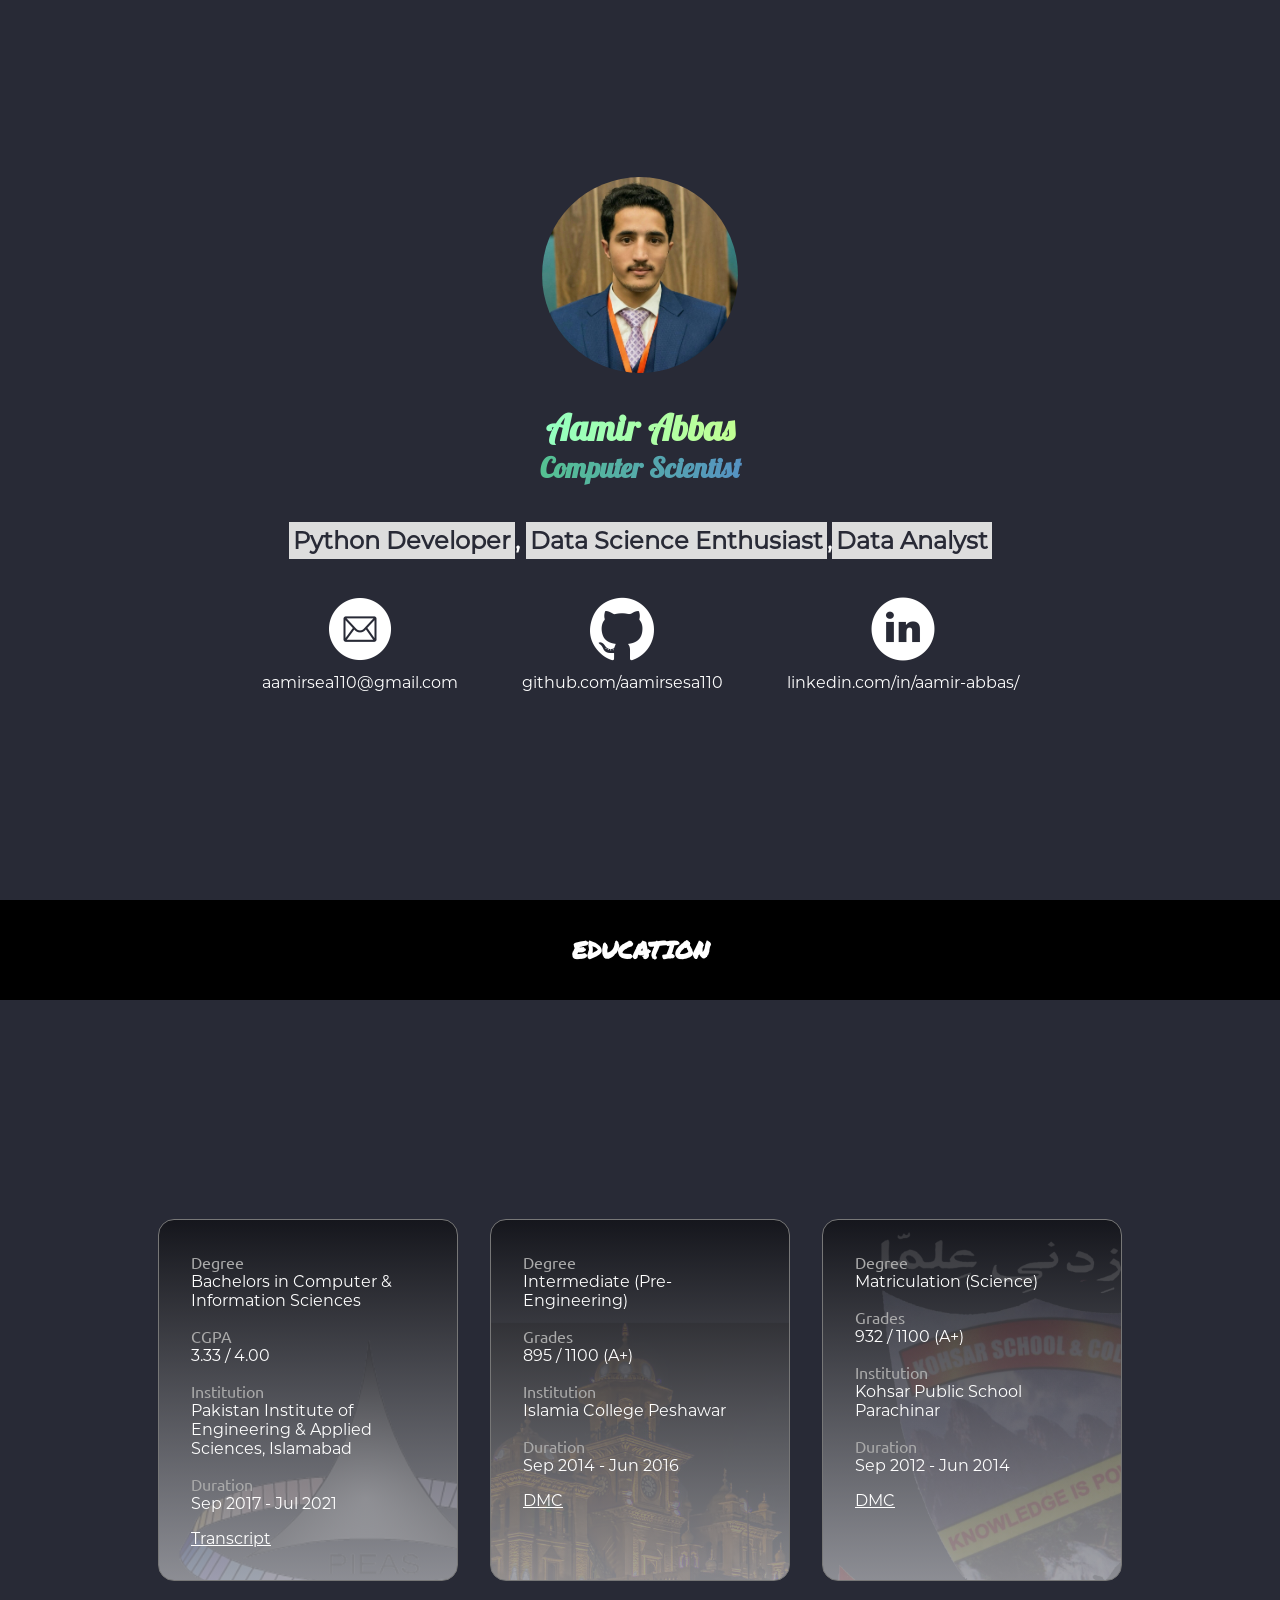
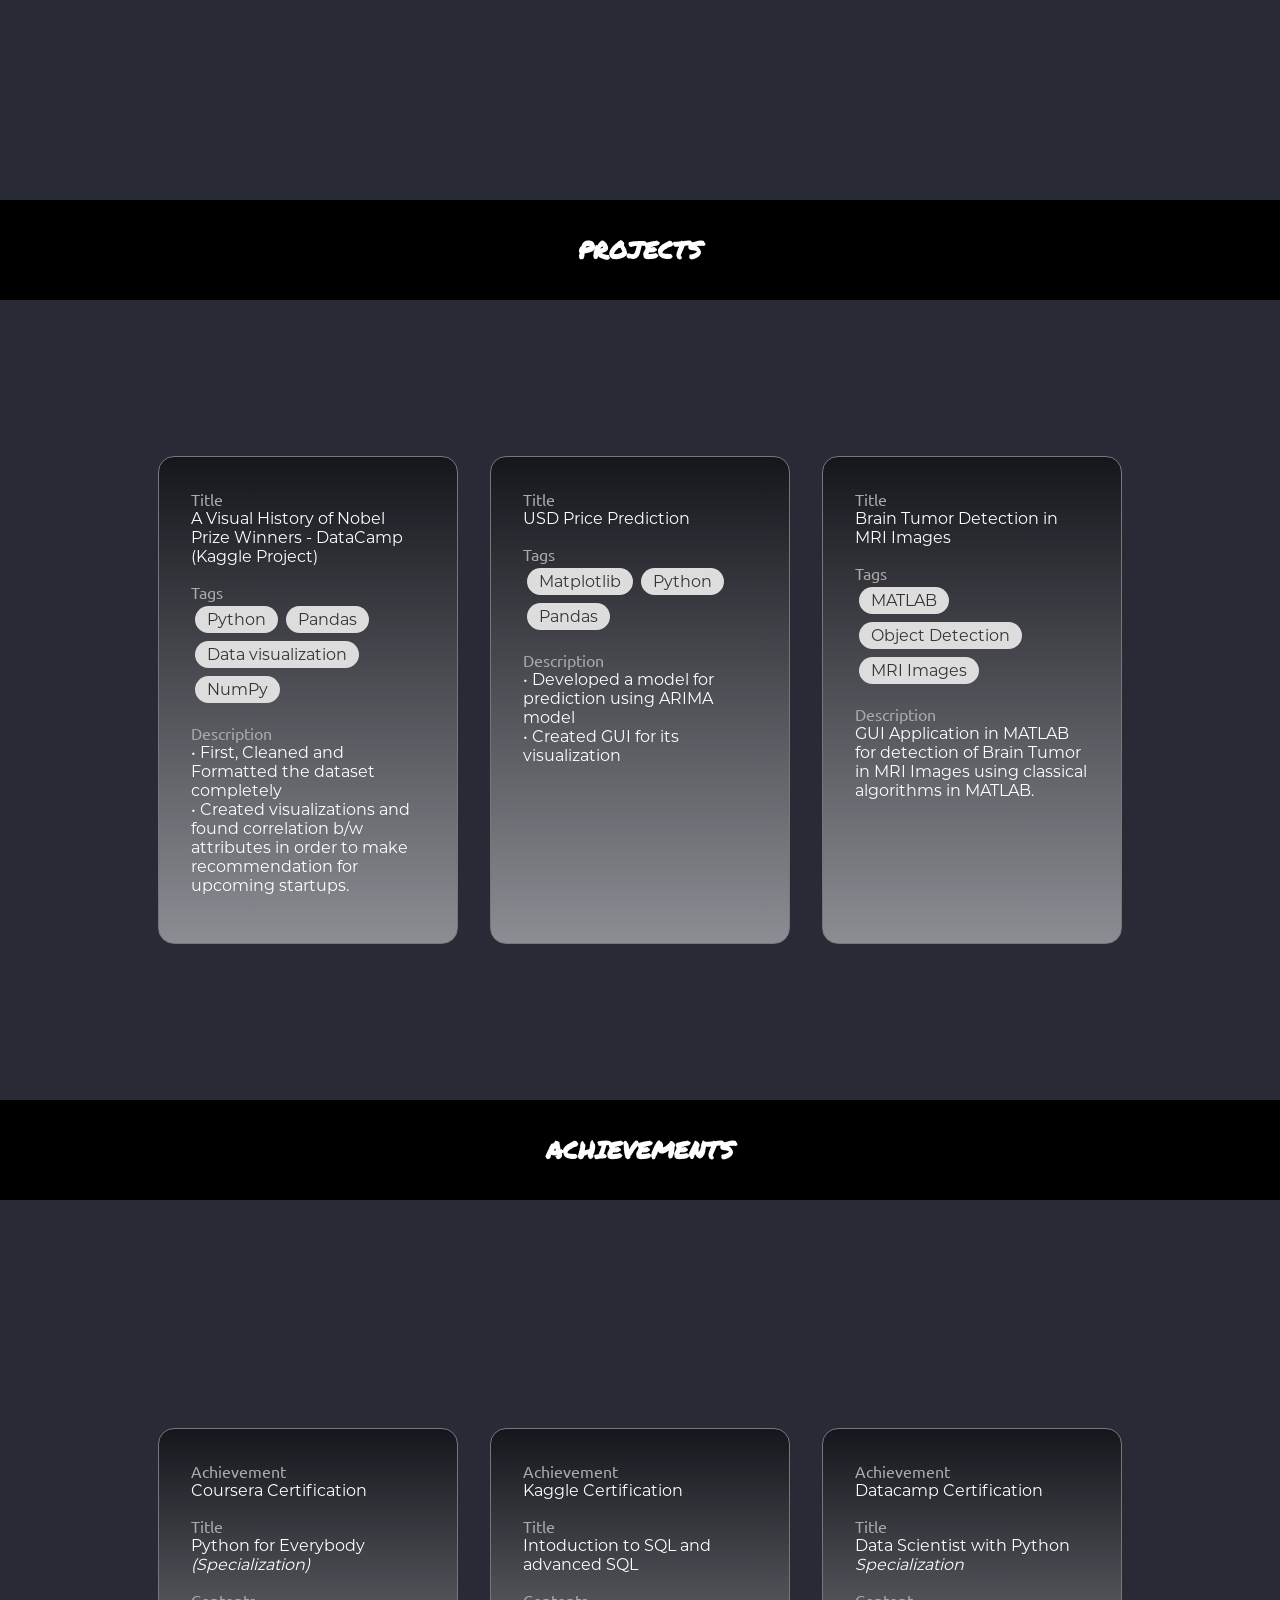
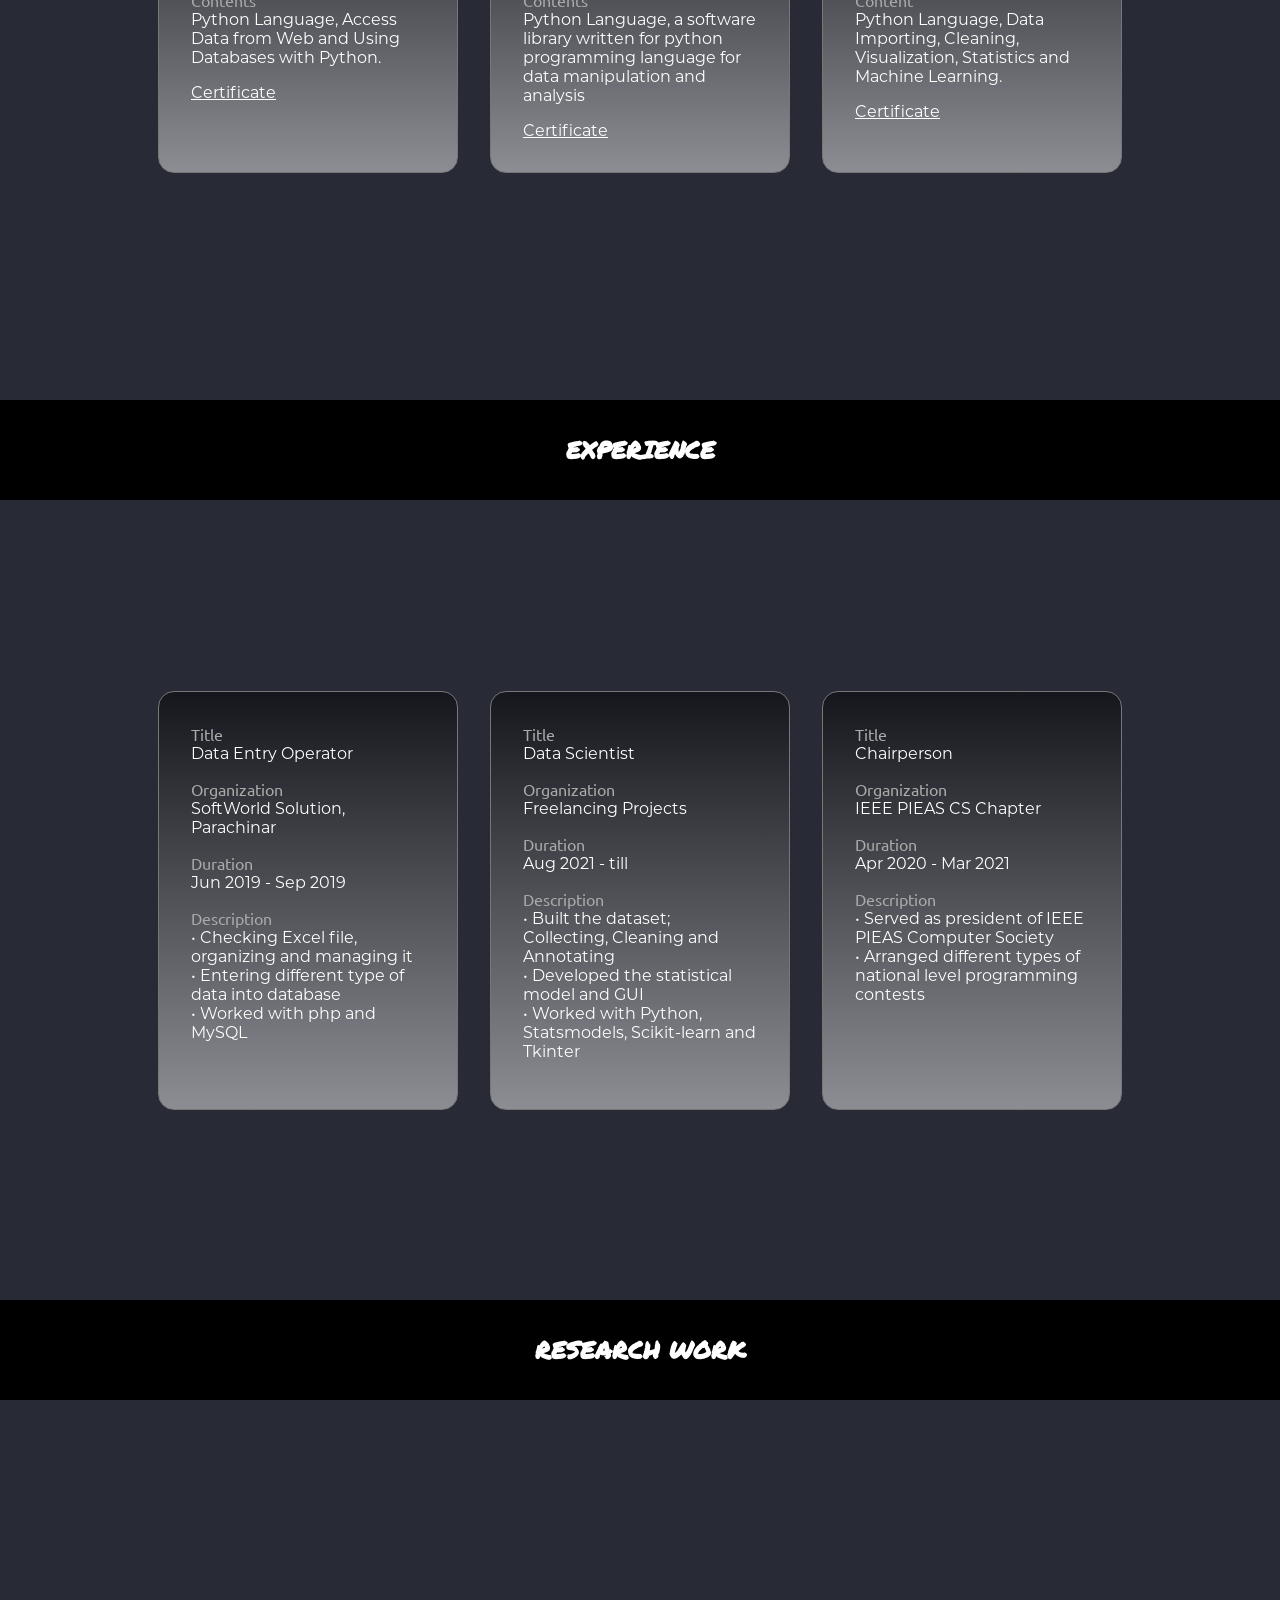
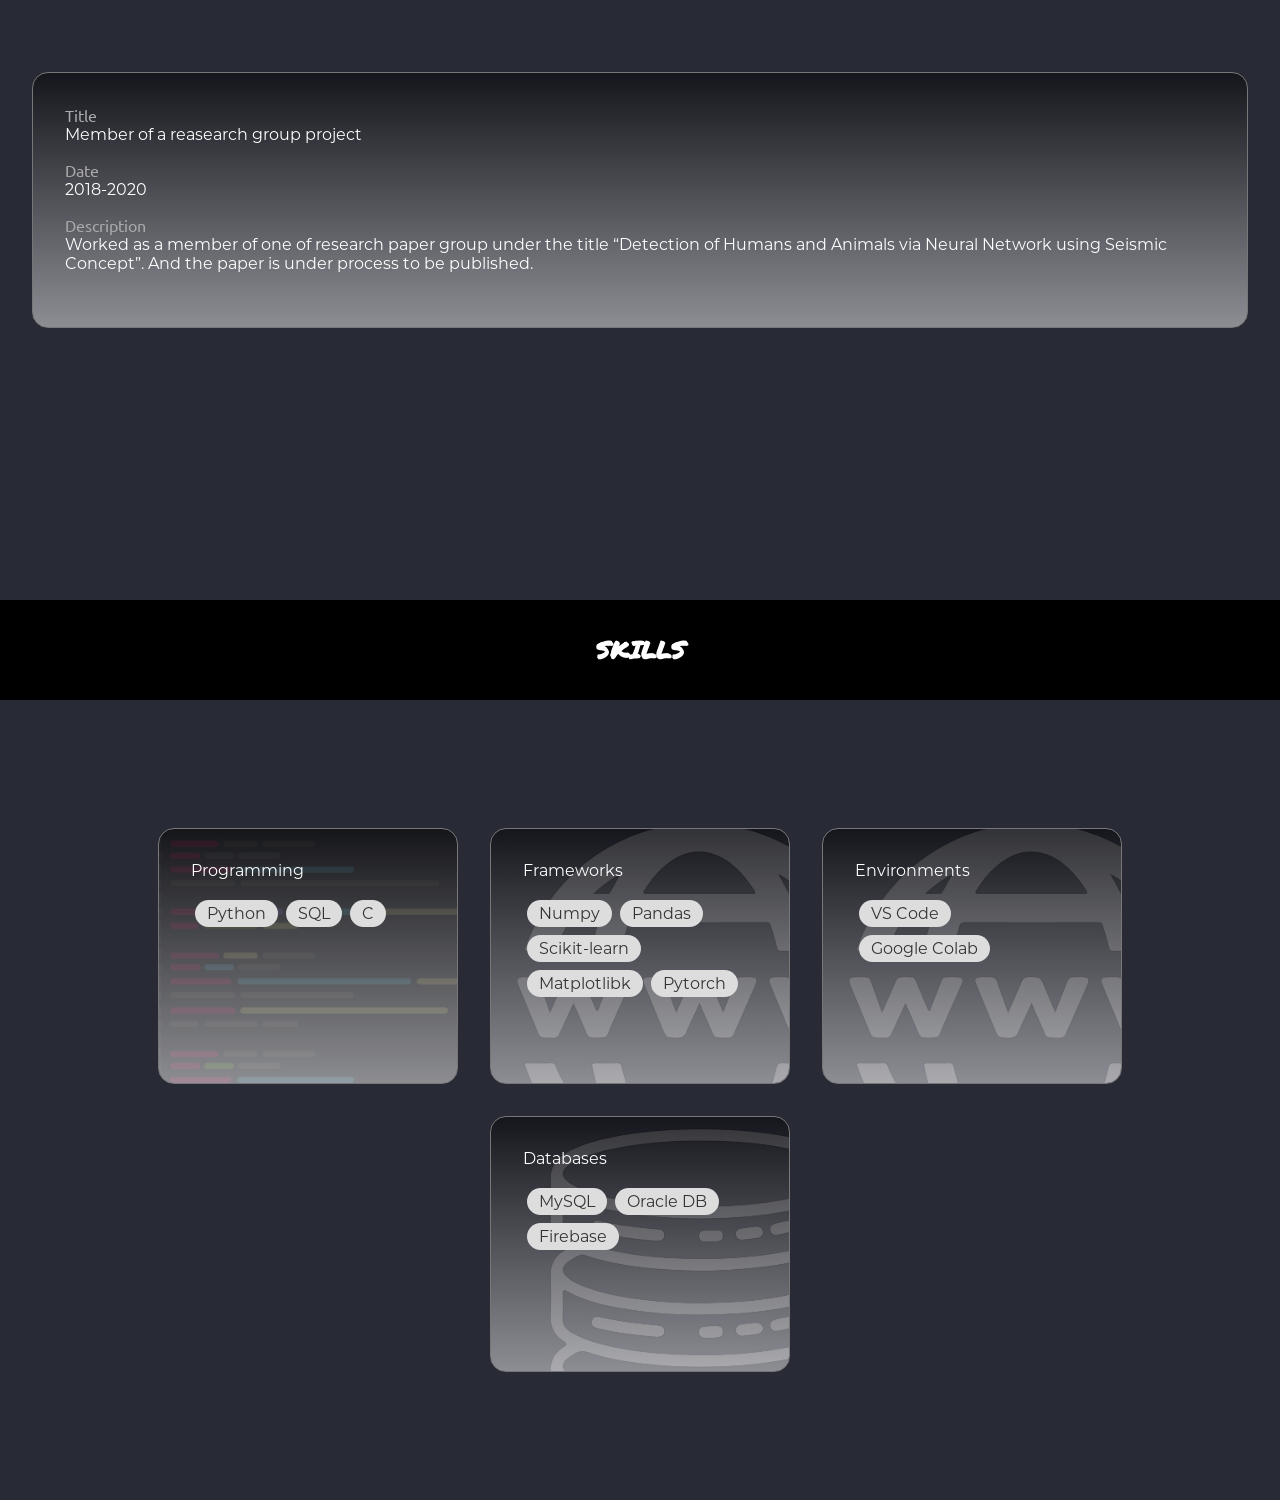
==== index.html @ 396b5825 "files moved" ====
<!DOCTYPE html>
<html lang="en">

<head>
    <meta charset="UTF-8">
    <meta name="viewport" content="width=device-width, initial-scale=1.0">
    <meta http-equiv="X-UA-Compatible" content="ie=edge">

    <title>Aamir Abbas</title>

    <link rel="fluid-icon" href="https://github.com/fluidicon.png" title="GitHub">
    <link rel="mask-icon" href="https://github.githubassets.com/pinned-octocat.svg" color="#000000">
    <link rel="alternate icon" class="js-site-favicon" type="image/png" href="https://github.githubassets.com/favicons/favicon.png">
    <link rel="icon" class="js-site-favicon" type="image/svg+xml" href="https://github.githubassets.com/favicons/favicon.svg">

    <link href="https://fonts.googleapis.com/icon?family=Material+Icons" rel="stylesheet">
    <link rel="stylesheet" href="css/fonts.css">
    <link rel="stylesheet" href="css/main.css">
    <!-- <script src="js/jquery331min.js"></script>
    <script src="js/main.js"></script> -->
</head>

<body>
    <section id="basic-information" class="section-container container-all-center">
        <div class="container-info">
            <img id="my-image" src="images/aamir-abbas.jpg" alt="My Image">
            <div class="main-info">
                <h1 id="name" class="colorful-text">Aamir Abbas</h1>
                <h1 id="designation" class="colorful-text">Computer Scientist</h1>
                <!-- <h1 id="gold-text" class="colorful-text">Gold Medalist</h1> -->
                <h3 id="primary-interest" class="colorful-text"><span class="text-highlight-1">Python Developer</span>, <span class="text-highlight-1">Data Science Enthusiast</span>,<span class="text-highlight-1">Data Analyst</span></h3>
            </div>
            <div class="contact-links">
                <a href="mailto:aamirsea110@gmail.com" class="link-container">
                    <img class="icon" src="images/logo-gmail-white.png" alt="Email">
                    <p class="tooltiptext">aamirsea110@gmail.com</p>
                </a>
                <a href="https://www.github.com/aamirsea110" target="_blank" class="link-container">
                    <img class="icon" src="images/logo-github-white.png" alt="GitHub">
                    <p class="tooltiptext">github.com/aamirsesa110</p>
                </a>
                <a href="https://www.linkedin.com/in/aamir-abbas/" target="_blank" class="link-container">
                    <img class="icon" src="images/logo-linkedin-white.png" alt="LinkedIn">
                    <p class="tooltiptext">linkedin.com/in/aamir-abbas/</p>
                </a>
            </div>
        </div>
    </section>

    <section id="education" class="section-container">
        <h1 class="heading">Education</h1>
        <div class="container-all-center">
            <div class="grid-container">
                <div class="card">
                    <img class="background-image" src="images/logo-university-01.png" alt="University Logo">
                    <div class="information">
                        <p class="para-style-1">Degree</p>
                        <p class="para-style-2">Bachelors in Computer & Information Sciences</p>
                        <p class="para-style-1">CGPA</p>
                        <p class="para-style-2">
                            <span>3.33 / 4.00</span><br>
                            <!-- <span id="gold-text">Awarded Gold Medal</span> -->
                        </p>
                        <p class="para-style-1">Institution</p>
                        <p class="para-style-2">Pakistan Institute of Engineering & Applied Sciences, Islamabad</p>
                        <p class="para-style-1">Duration</p>
                        <p class="para-style-2">Sep 2017 - Jul 2021</p>
                        <p class="para-style-3">
                            <a class="underline-link" href="images/certificates/sea-transcript.JPG">Transcript</a>
                        </p>
                    </div>
                </div>
                <div class="card">
                    <img class="background-image" src="images/clg-logo.jpg" alt="College Logo">
                    <div class="information">
                        <p class="para-style-1">Degree</p>
                        <p class="para-style-2">Intermediate (Pre-Engineering)</p>
                        <p class="para-style-1">Grades</p>
                        <p class="para-style-2">
                            <span>895 / 1100 (A+)</span><br>
                        </p>
                        <p class="para-style-2"></p>
                        <p class="para-style-1">Institution</p>
                        <p class="para-style-2">Islamia College Peshawar</p>
                        <p class="para-style-1">Duration</p>
                        <p class="para-style-2">Sep 2014 - Jun 2016</p>
                        <p class="para-style-3">
                            <a class="underline-link" href="images/certificates/DMC-HSSC.jpg">DMC</a>
                        </p>
                    </div>
                </div>
                <div class="card">
                    <img class="background-image" src="images/school-logo.png" alt="School Logo">
                    <div class="information">
                        <p class="para-style-1">Degree</p>
                        <p class="para-style-2">Matriculation (Science)</p>
                        <p class="para-style-1">Grades</p>
                        <p class="para-style-2">
                            <span>932 / 1100 (A+)</span><br>
                        </p>
                        <p class="para-style-1">Institution</p>
                        <p class="para-style-2">Kohsar Public School Parachinar</p>
                        <p class="para-style-1">Duration</p>
                        <p class="para-style-2">Sep 2012 - Jun 2014</p>
                        <p class="para-style-3">
                            <a class="underline-link" href="images/certificates/DMC-SSC.jpg">DMC</a>
                        </p>
                    </div>
                </div>
            </div>
        </div>
    </section>

    <section id="projects" class="section-container">
        <h1 class="heading">Projects</h1>
        <div class="container-all-center">
            <div class="grid-container">
                <div class="card">
                    <div class="information">
                        <p class="para-style-1">Title</p>
                        <p class="para-style-2">A Visual History of Nobel Prize Winners - DataCamp (Kaggle Project)</p>
                        <p class="para-style-1">Tags</p>
                        <p class="para-style-2 tags-container">
                            <span class="tag">Python</span>
                            <span class="tag">Pandas</span>
                            <span class="tag">Data visualization</span>
                            <span class="tag">NumPy</span>
                        </p>
                        <p class="para-style-1">Description</p>
                        <p class="para-style-2">•	First, Cleaned and Formatted the dataset completely <br>
                            •	Created visualizations and found correlation b/w attributes in order to make recommendation for upcoming startups.
                            </p>
                        <p class="para-style-3">
                        </p>
                    </div>
                </div>

                <div class="card">
                    <div class="information">
                        <p class="para-style-1">Title</p>
                        <p class="para-style-2">USD Price Prediction </p>
                        <p class="para-style-1">Tags</p>
                        <p class="para-style-2 tags-container">
                            <span class="tag">Matplotlib</span>
                            <span class="tag">Python</span>
                            <span class="tag">Pandas</span>
                        </p>
                        <p class="para-style-1">Description</p>
                        <p class="para-style-2">•	Developed a model for prediction using ARIMA model 
                            <br>•	Created GUI for its visualization 
                            </p>
                        <p class="para-style-3">
                        </p>
                    </div>
                </div>

                <div class="card">
                    <div class="information">
                        <p class="para-style-1">Title</p>
                        <p class="para-style-2">Brain Tumor Detection in MRI Images</p>
                        <p class="para-style-1">Tags</p>
                        <p class="para-style-2 tags-container">
                            <span class="tag">MATLAB</span>
                            <span class="tag">Object Detection</span>
                            <span class="tag">MRI Images</span>
                        </p>
                        <p class="para-style-1">Description</p>
                        <p class="para-style-2">GUI Application in MATLAB for detection of Brain Tumor in MRI Images using classical algorithms in MATLAB.</p>
                        <p class="para-style-3">                        </p>
                    </div>
                </div>
            </div>
        </div>
    </section>

    <section id="achievements" class="section-container">
        <h1 class="heading">Achievements</h1>
        <div class="container-all-center">
            <div class="grid-container">
                <div class="card">
                    <div class="information">
                        <p class="para-style-1">Achievement</p>
                        <p class="para-style-2">Coursera Certification</p>
                        <p class="para-style-1">Title</p>
                        <p class="para-style-2">Python for Everybody <i>(Specialization)</i></p>
                        <p class="para-style-1">Contents</p>
                        <p class="para-style-2">Python Language, Access Data from Web and Using Databases with Python.</p>
                        <p class="para-style-3">
                            <a class="underline-link" href="images/certificates/aamir-coursera-python.png">Certificate</a>
                        </p>
                    </div>
                </div>
                <div class="card">
                    <div class="information">
                        <p class="para-style-1">Achievement</p>
                        <p class="para-style-2">Kaggle Certification</p>
                        <p class="para-style-1">Title</p>
                        <p class="para-style-2">Intoduction to SQL and advanced SQL</p>
                        <p class="para-style-1">Contents</p>
                        <p class="para-style-2">Python Language, a software library written for python programming language for data manipulation and analysis</p>
                        <p class="para-style-3">
                            <a class="underline-link" href="images/certificates/aamir-kaglle-sql.png">Certificate</a>
                        </p>
                    </div>
                </div>
                <div class="card">
                    <div class="information">
                        <p class="para-style-1">Achievement</p>
                        <p class="para-style-2">Datacamp Certification</p>
                        <p class="para-style-1">Title</p>
                        <p class="para-style-2">Data Scientist with Python <i>Specialization</i></p>
                        <p class="para-style-1">Content</p>
                        <p class="para-style-2">Python Language, Data Importing, Cleaning, Visualization, Statistics and Machine Learning.</p>
                        <p class="para-style-3">
                            <a class="underline-link" href="https://app.datacamp.com/profile/aamirsea110">Certificate</a>
                        </p>
                    </div>
                </div>
            </div>
        </div>
    </section>

    <section id="experience" class="section-container">
        <h1 class="heading">Experience</h1>
        <div class="container-all-center">
            <div class="grid-container">
                <div class="card">
                    <div class="information">
                        <p class="para-style-1">Title</p>
                        <p class="para-style-2">Data Entry Operator</p>
                        <p class="para-style-1">Organization</p>
                        <p class="para-style-2">SoftWorld Solution, Parachinar </p>
                        <p class="para-style-1">Duration</p>
                        <p class="para-style-2">Jun 2019 - Sep 2019</p>
                        <p class="para-style-1">Description</p>
                        <p class="para-style-2">•	Checking Excel file, organizing and managing it<br>
                            •	Entering different type of data into database<br>
                            •	Worked with php and MySQL
                            </p>
                    </div>
                </div>
                <div class="card">
                    <div class="information">
                        <p class="para-style-1">Title</p>
                        <p class="para-style-2">Data Scientist</p>
                        <p class="para-style-1">Organization</p>
                        <p class="para-style-2">Freelancing Projects</p>
                        <p class="para-style-1">Duration</p>
                        <p class="para-style-2">Aug 2021 - till</p>
                        <p class="para-style-1">Description</p>
                        <p class="para-style-2">•	Built the dataset; Collecting, Cleaning and Annotating<br>
                            •	Developed the statistical model and GUI<br>
                            •	Worked with Python, Statsmodels, Scikit-learn and Tkinter
                            </p>
                    </div>
                </div>
                <div class="card">
                    <div class="information">
                        <p class="para-style-1">Title</p>
                        <p class="para-style-2">Chairperson</p>
                        <p class="para-style-1">Organization</p>
                        <p class="para-style-2">IEEE PIEAS CS Chapter</p>
                        <p class="para-style-1">Duration</p>
                        <p class="para-style-2">Apr 2020 - Mar 2021</p>
                        <p class="para-style-1">Description</p>
                        <p class="para-style-2">•	Served as president of IEEE PIEAS Computer Society<br>
                            •   Arranged different types of national level programming contests
                        </p>
                    </div>
                </div>
            </div>
        </div>
    </section>

    <section id="publications" class="section-container">
        <h1 class="heading">Research Work</h1>
        <div class="container-all-center">
            <div class="list-container">
                <div class="card">
                    <div class="information">
                        <p class="para-style-1">Title</p>
                        <p class="para-style-2">Member of a reasearch group project</p>
                        <p class="para-style-1">Date</p>
                        <p class="para-style-2">2018-2020</p>
                        <p class="para-style-1">Description</p>
                        <p class="para-style-2">Worked as a member of one of research paper group under the title “Detection of Humans and Animals via Neural Network using Seismic Concept”. And the paper is under process to be published.</p>
                    </div>
                </div>
            </div>
        </div>
    </section>

    <section id="skills" class="section-container">
        <h1 class="heading">Skills</h1>
        <div class="container-all-center">
            <div class="grid-container">
                <div class="card">
                    <img class="background-image" src="images/logo-programming.png" alt="Programming Logo">
                    <div class="information">
                        <p class="para-style-2">Programming</p>
                        <ul class="para-style-1 tags-container">
                            <span class="tag">Python</span>
                            <span class="tag">SQL</span>
                            <span class="tag">C</span>
                        </ul>
                    </div>
                </div>
                <div class="card">
                    <img class="background-image" src="images/logo-website.png" alt="Website Logo">
                    <div class="information">
                        <p class="para-style-2">Frameworks</p>
                        <ul class="para-style-1 tags-container">
                            <span class="tag">Numpy</span>
                            <span class="tag">Pandas</span>
                            <span class="tag">Scikit-learn</span>
                            <span class="tag">Matplotlibk</span>
                            <span class="tag">Pytorch</span>
                        </ul>
                    </div>
                </div>
                <div class="card">
                    <img class="background-image" src="images/logo-website.png" alt="Android Logo">
                    <div class="information">
                        <p class="para-style-2">Environments</p>
                        <ul class="para-style-1 tags-container">
                            <span class="tag">VS Code</span>
                            <span class="tag">Google Colab</span>
                        </ul>
                    </div>
                </div>
                <div class="card">
                    <img class="background-image" src="images/logo-database.png" alt="Database Logo">
                    <div class="information">
                        <p class="para-style-2">Databases</p>
                        <ul class="para-style-1 tags-container">
                            <span class="tag">MySQL</span>
                            <span class="tag">Oracle DB</span>
                            <span class="tag">Firebase</span>
                        </ul>
                    </div>
                </div>
            </div>
        </div>
    </section>

</body>

</html>
---- css/fonts.css ----
@font-face {
    font-family: 'Montserrat-Black';
    src: url('fonts/normal/Montserrat-Black.otf');
}

@font-face {
    font-family: 'Montserrat-Bold';
    src: url('fonts/normal/Montserrat-Bold.otf');
}

@font-face {
    font-family: 'Montserrat-ExtraBold';
    src: url('fonts/normal/Montserrat-ExtraBold.otf');
}

@font-face {
    font-family: 'Montserrat-ExtraLight';
    src: url('fonts/normal/Montserrat-ExtraLight.otf');
}

@font-face {
    font-family: 'Montserrat-Light';
    src: url('fonts/normal/Montserrat-Light.otf');
}

@font-face {
    font-family: 'Montserrat-Medium';
    src: url('fonts/normal/Montserrat-Medium.otf');
}

@font-face {
    font-family: 'Montserrat-Regular';
    src: url('fonts/normal/Montserrat-Regular.otf');
}

@font-face {
    font-family: 'Montserrat-SemiBold';
    src: url('fonts/normal/Montserrat-SemiBold.otf');
}

@font-face {
    font-family: 'Montserrat-Thin';
    src: url('fonts/normal/Montserrat-Thin.otf');
}

@font-face {
    font-family: 'Lobster-Regular';
    src: url('fonts/Lobster-Regular.ttf');
}

@font-face {
    font-family: 'PermanentMarker-Regular';
    src: url('fonts/PermanentMarker-Regular.ttf');
}

@font-face {
    font-family: 'Ubuntu-Regular';
    src: url('fonts/Ubuntu-Regular.ttf');
}

@font-face {
    font-family: 'Cinzel';
    src: url('fonts/Cinzel-VariableFont_wght.ttf');
}
---- css/main.css ----
* {
    margin: 0px;
    padding: 0px;
    box-sizing: border-box;
    font-family: 'Montserrat-Regular';
}

body {
    background: #282a36;
}

a {
    text-decoration: none;
    color: white;
    cursor: pointer;
}

a:hover {
    color: orange;
}

a.underline-link {
    text-decoration: underline;
}

img {
    width: 128px;
    height: 128px;
}

ul {
    list-style-type: none;
}

li {
    margin-bottom: 16px;
}

.para-style-1 {
    color: #aaaaaa;
    font-family: 'Ubuntu-Regular';
}

.para-style-2 {
    color: #ffffff;
    margin-bottom: 16px;
}

.text-highlight-1 {
    background: #dddddd;
    color: #282a36;
    padding: 4px;
}

#gold-text {
    color: rgb(242, 255, 3);
    font-size: 1.25rem;
    font-weight: bolder;
    font-family: 'Cinzel'
}

.tags-container {
    display: flex;
    flex-direction: row;
    flex-wrap: wrap;
    justify-content: flex-start;
    align-items: flex-start;
}

.tag {
    background: #dddddd;
    color: #333333;
    padding: 4px 12px;
    border-radius: 32px;
    margin: 4px;
}

.section-container {
    width: 100%;
    min-height: 100vh;
    display: flex;
    flex-direction: column;
}

.container-all-center {
    display: flex;
    flex-direction: column;
    justify-content: center;
    align-items: center;
    flex: 1 1 100%;
}

.container-info {
    text-align: center;
    color: white;
    width: 100%;
    display: flex;
    flex-direction: column;
    justify-content: center;
    align-items: center;
    padding: 32px;
}

.container-info #my-image {
    width: 196px;
    height: 196px;
    border-radius: 100%;
}

.container-info .main-info {
    margin-top: 32px;
}

.container-info .main-info #name {
    font-size: 2.25rem;
    font-family: "Lobster-Regular", Verdana, Geneva, Tahoma, sans-serif;
    background: -webkit-gradient(linear, left top, right top, from(#55ffff), to(#ffff55));
    background: -o-linear-gradient(left, #55ffff, #ffff55);
    background: linear-gradient(to right, #55ffff, #ffff55);
    background-clip: text;
    -webkit-background-clip: text;
    -webkit-text-fill-color: transparent;
    z-index: 1;
}

.container-info .main-info #designation {
    font-size: 1.75rem;
    font-family: "Lobster-Regular", Verdana, Geneva, Tahoma, sans-serif;
    background: -webkit-gradient(linear, left top, right top, from(#55ff55), to(#5555ff));
    background: -o-linear-gradient(left, #55ff55, #5555ff);
    background: linear-gradient(to right, #55ff55, #5555ff);
    background-clip: text;
    -webkit-background-clip: text;
    -webkit-text-fill-color: transparent;
    z-index: 1;
}

.container-info .main-info h3 {
    font-size: 1.5rem;
    margin: 32px 0px 0px;
    line-height: 3rem;
}

.container-info .contact-links {
    width: 100%;
    display: flex;
    flex-direction: row;
    flex-wrap: wrap;
    justify-content: center;
}

.contact-links a.link-container {
    margin: 32px 32px;
    display: block;
}

.contact-links a.link-container .icon {
    width: 64px;
    height: 64px;
    margin-bottom: 8px;
}

.heading {
    text-align: center;
    background: black;
    color: white;
    padding: 32px;
    font-family: 'Comfortaa', 'PermanentMarker-Regular';
    text-transform: uppercase;
}

.card {
    position: relative;
    border: 1px solid #777777;
    border-radius: 16px;
    margin: 16px;
    padding: 32px;
    overflow: hidden;
    /* background: #77777777; */
    background: linear-gradient(180deg, #00000077, #ffffff77);
    width: 300px;
    min-height: 256px;
}

.card .background-image {
    position: absolute;
    z-index: -1;
    width: 150%;
    height: auto;
    top: 70%;
    left: 70%;
    transform: translate(-50%, -50%);
    opacity: 0.25;
}

.grid-container {
    display: flex;
    flex-direction: row;
    flex-wrap: wrap;
    justify-content: center;
    align-items: stretch;
}

.list-container {
    display: flex;
    flex-direction: column;
    justify-content: center;
    align-items: stretch;
    padding: 32px;
}

.list-container .card {
    width: 100%;
    margin: 16px 0px;
}
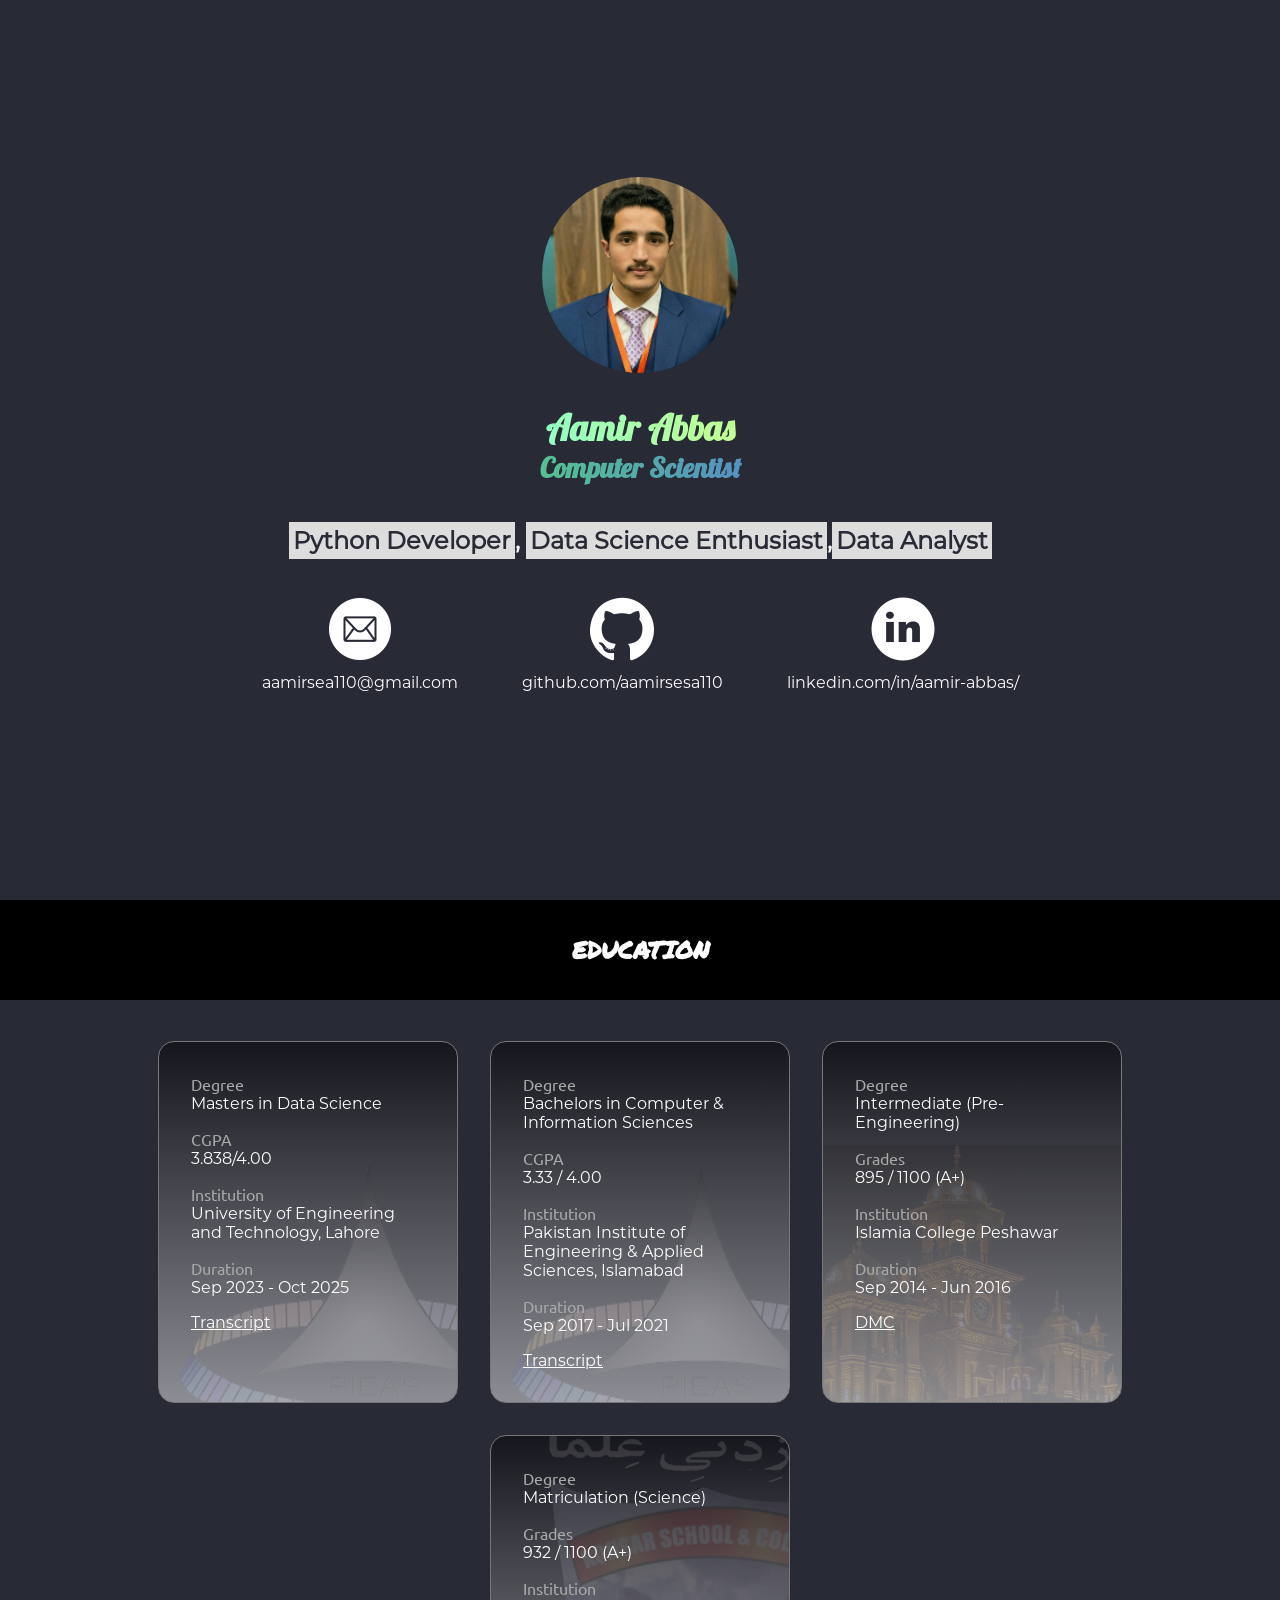
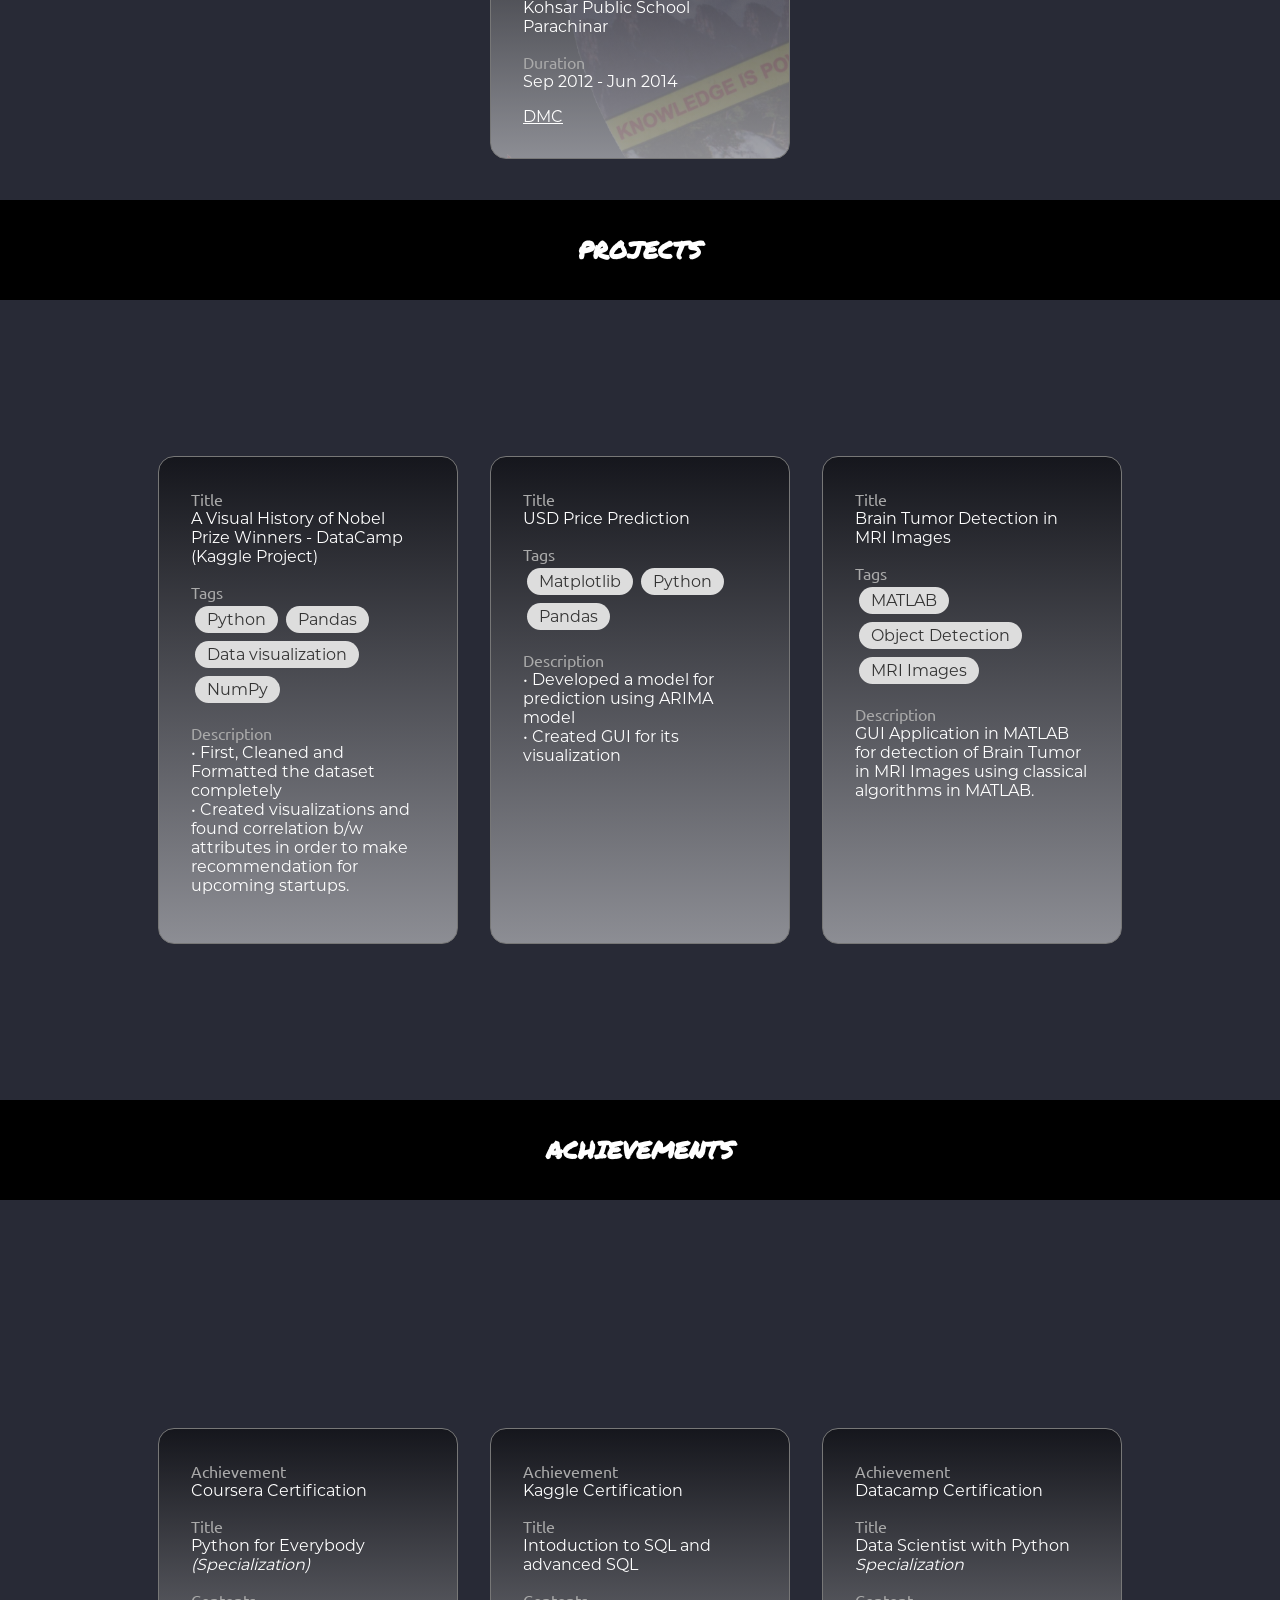
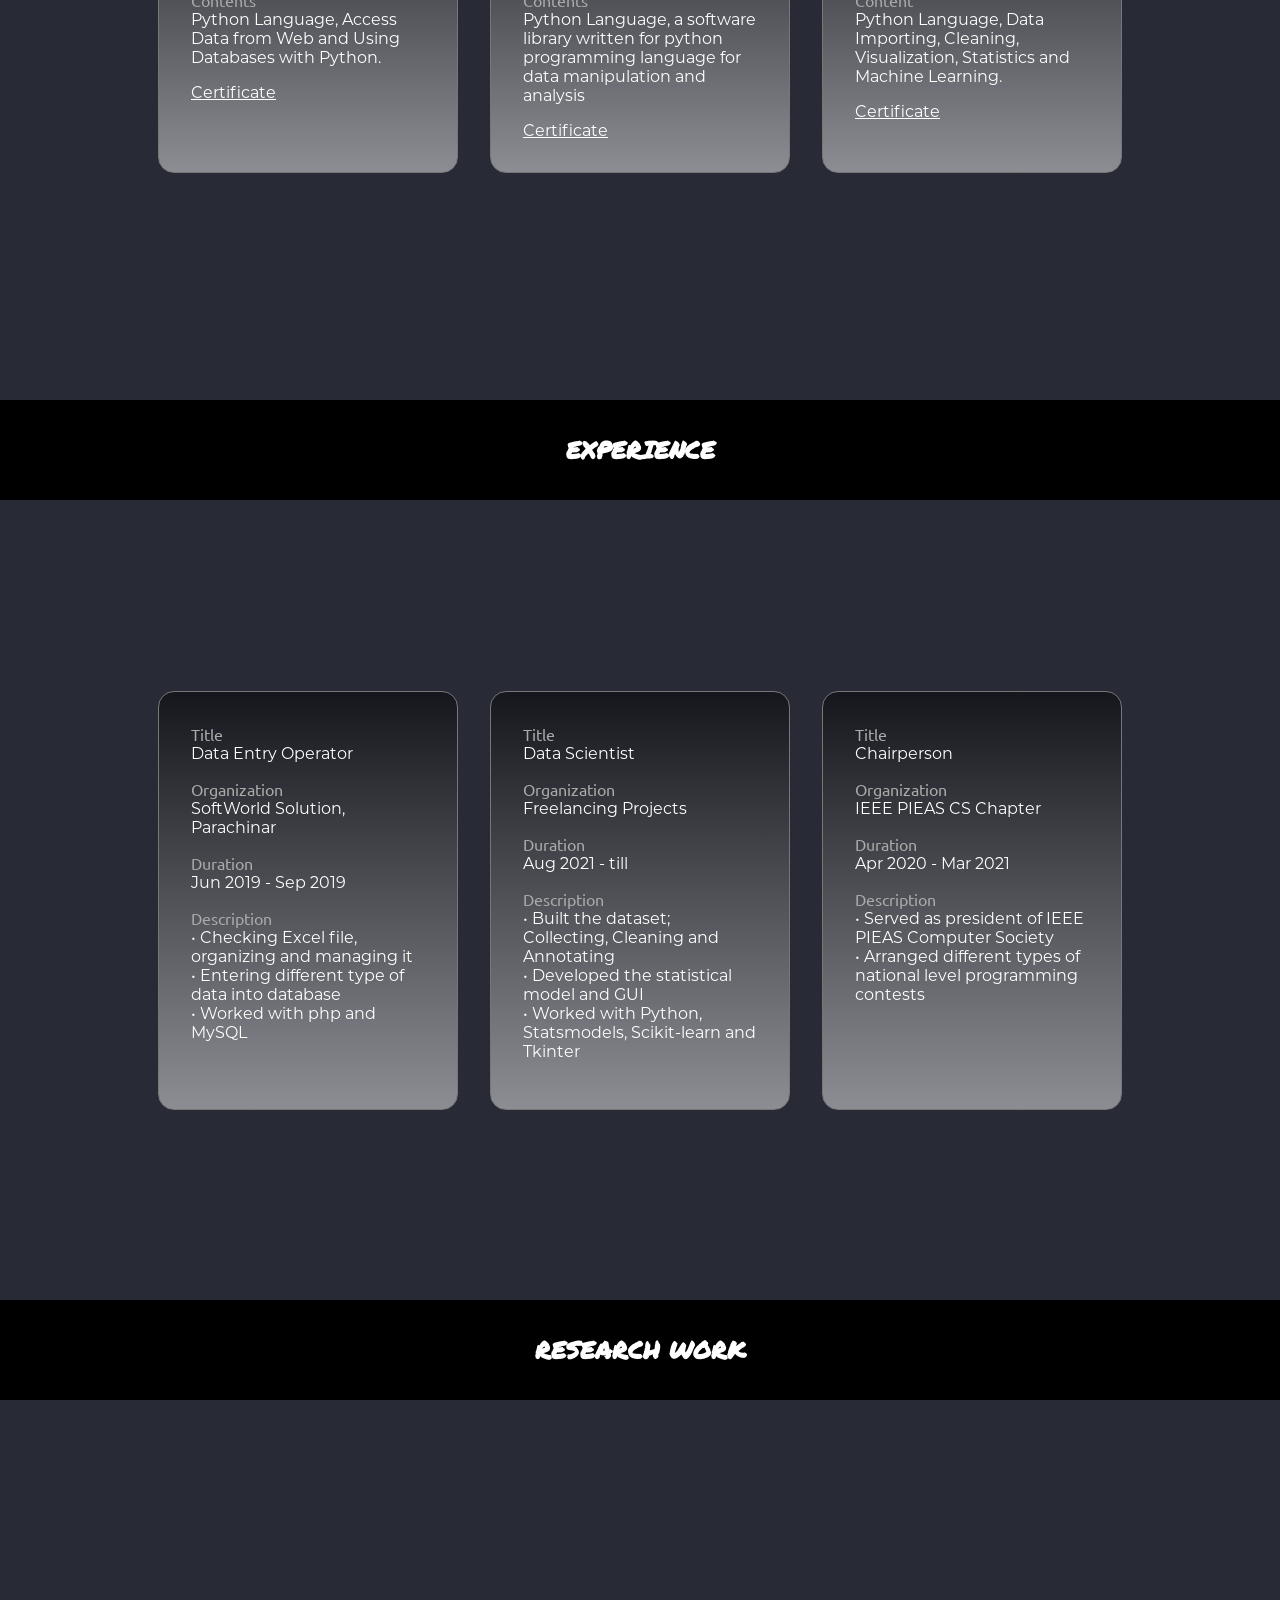
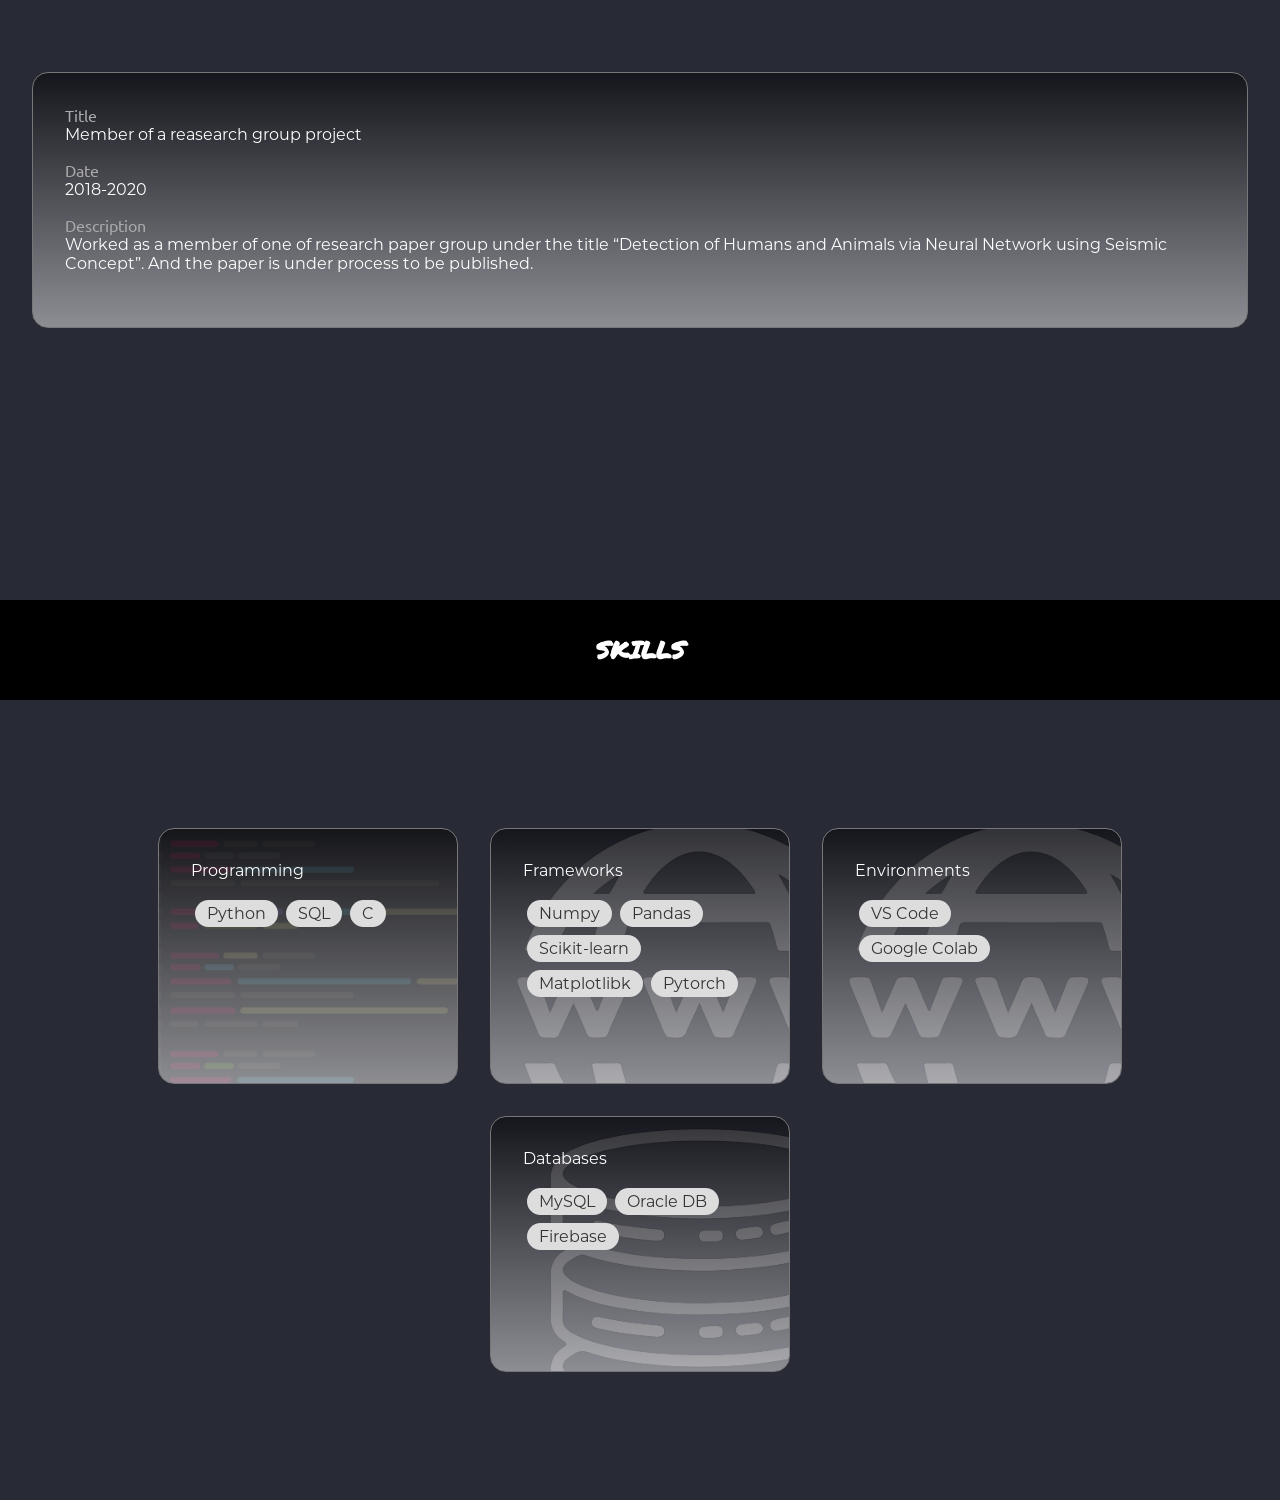
==== commit 8e7fbc8f: "Update index.html" ====
--- a/index.html
+++ b/index.html
@@ -51,6 +51,28 @@
         <h1 class="heading">Education</h1>
         <div class="container-all-center">
             <div class="grid-container">
+
+                <div class="card">
+                    <img class="background-image" src="images/logo-university-01.png" alt="University Logo">
+                    <div class="information">
+                        <p class="para-style-1">Degree</p>
+                        <p class="para-style-2">Masters in Data Science</p>
+                        <p class="para-style-1">CGPA</p>
+                        <p class="para-style-2">
+                            <span>3.838/4.00</span><br>
+                            <!-- <span id="gold-text">Awarded Gold Medal</span> -->
+                        </p>
+                        <p class="para-style-1">Institution</p>
+                        <p class="para-style-2">University of Engineering and Technology, Lahore</p>
+                        <p class="para-style-1">Duration</p>
+                        <p class="para-style-2">Sep 2023 - Oct 2025</p>
+                        <p class="para-style-3">
+                            <a class="underline-link" href="images/certificates/sea-transcript.JPG">Transcript</a>
+                        </p>
+                    </div>
+                </div>
+
+                
                 <div class="card">
                     <img class="background-image" src="images/logo-university-01.png" alt="University Logo">
                     <div class="information">
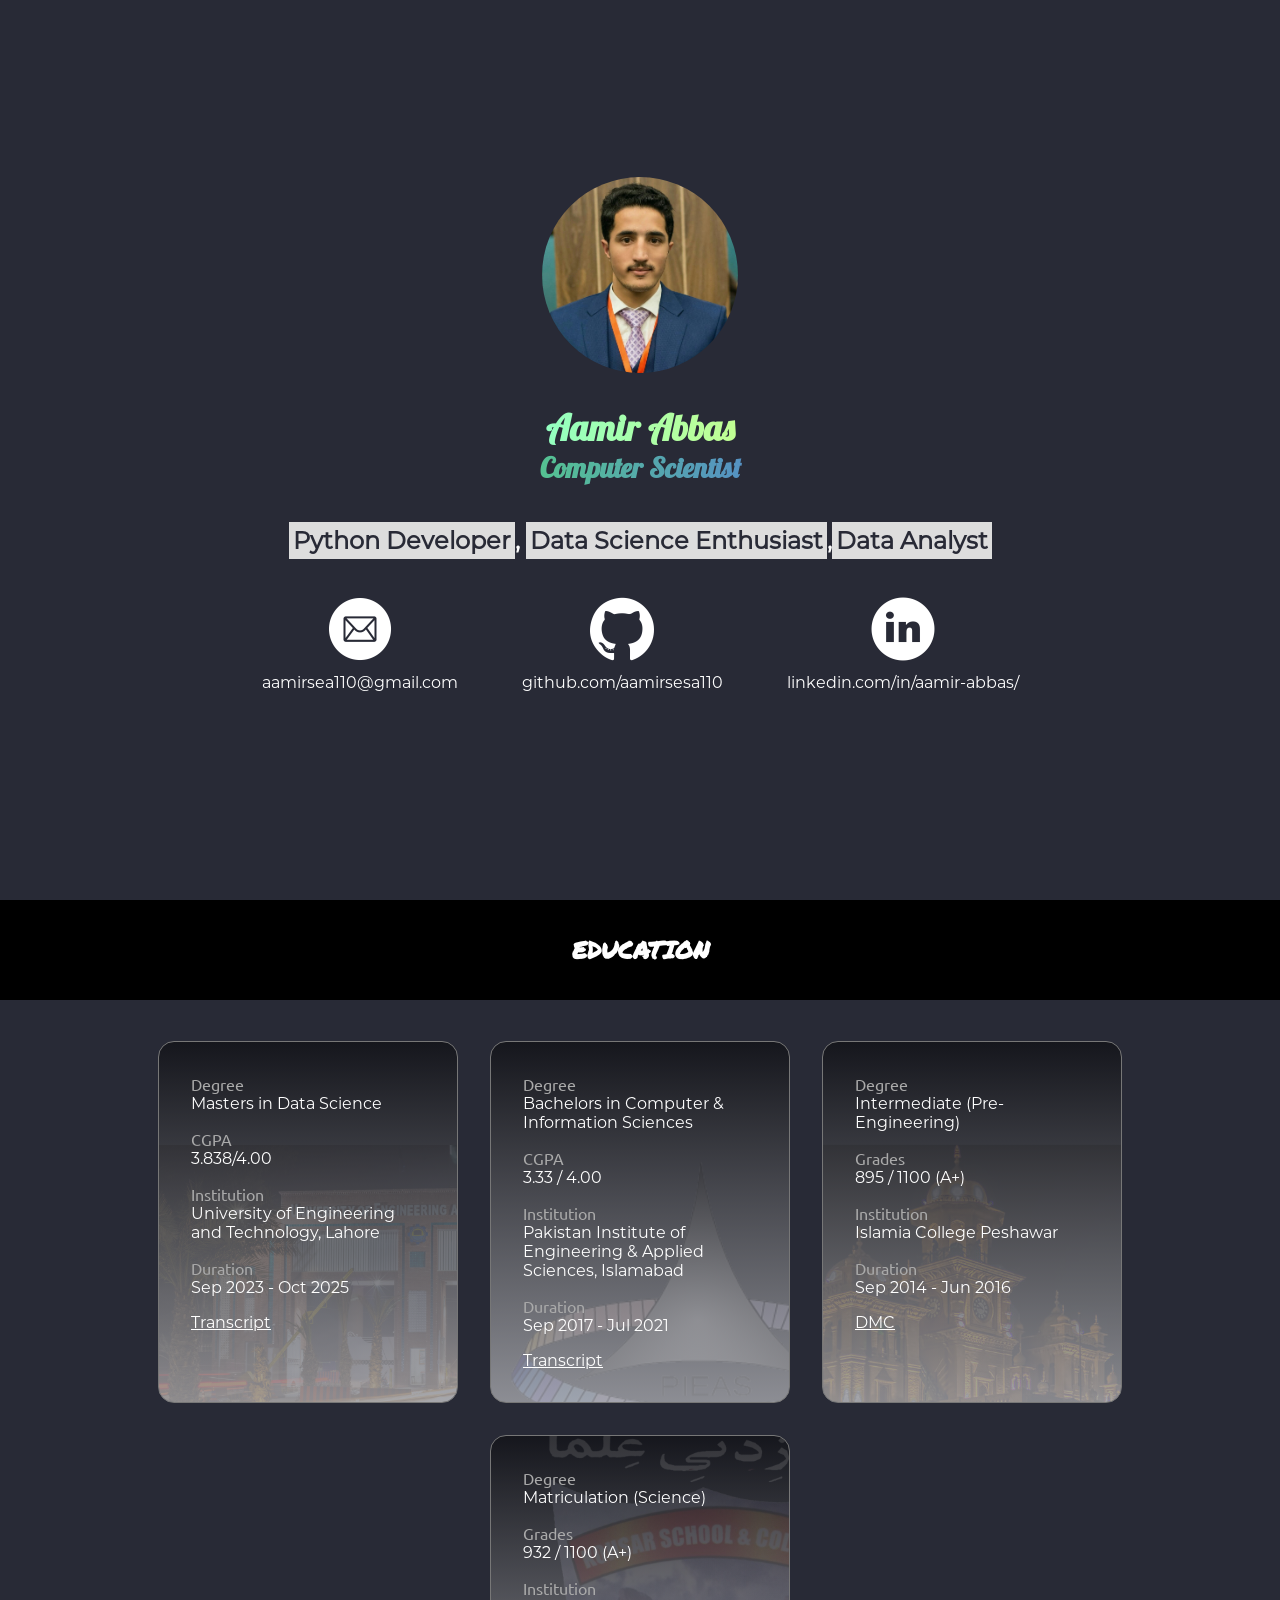
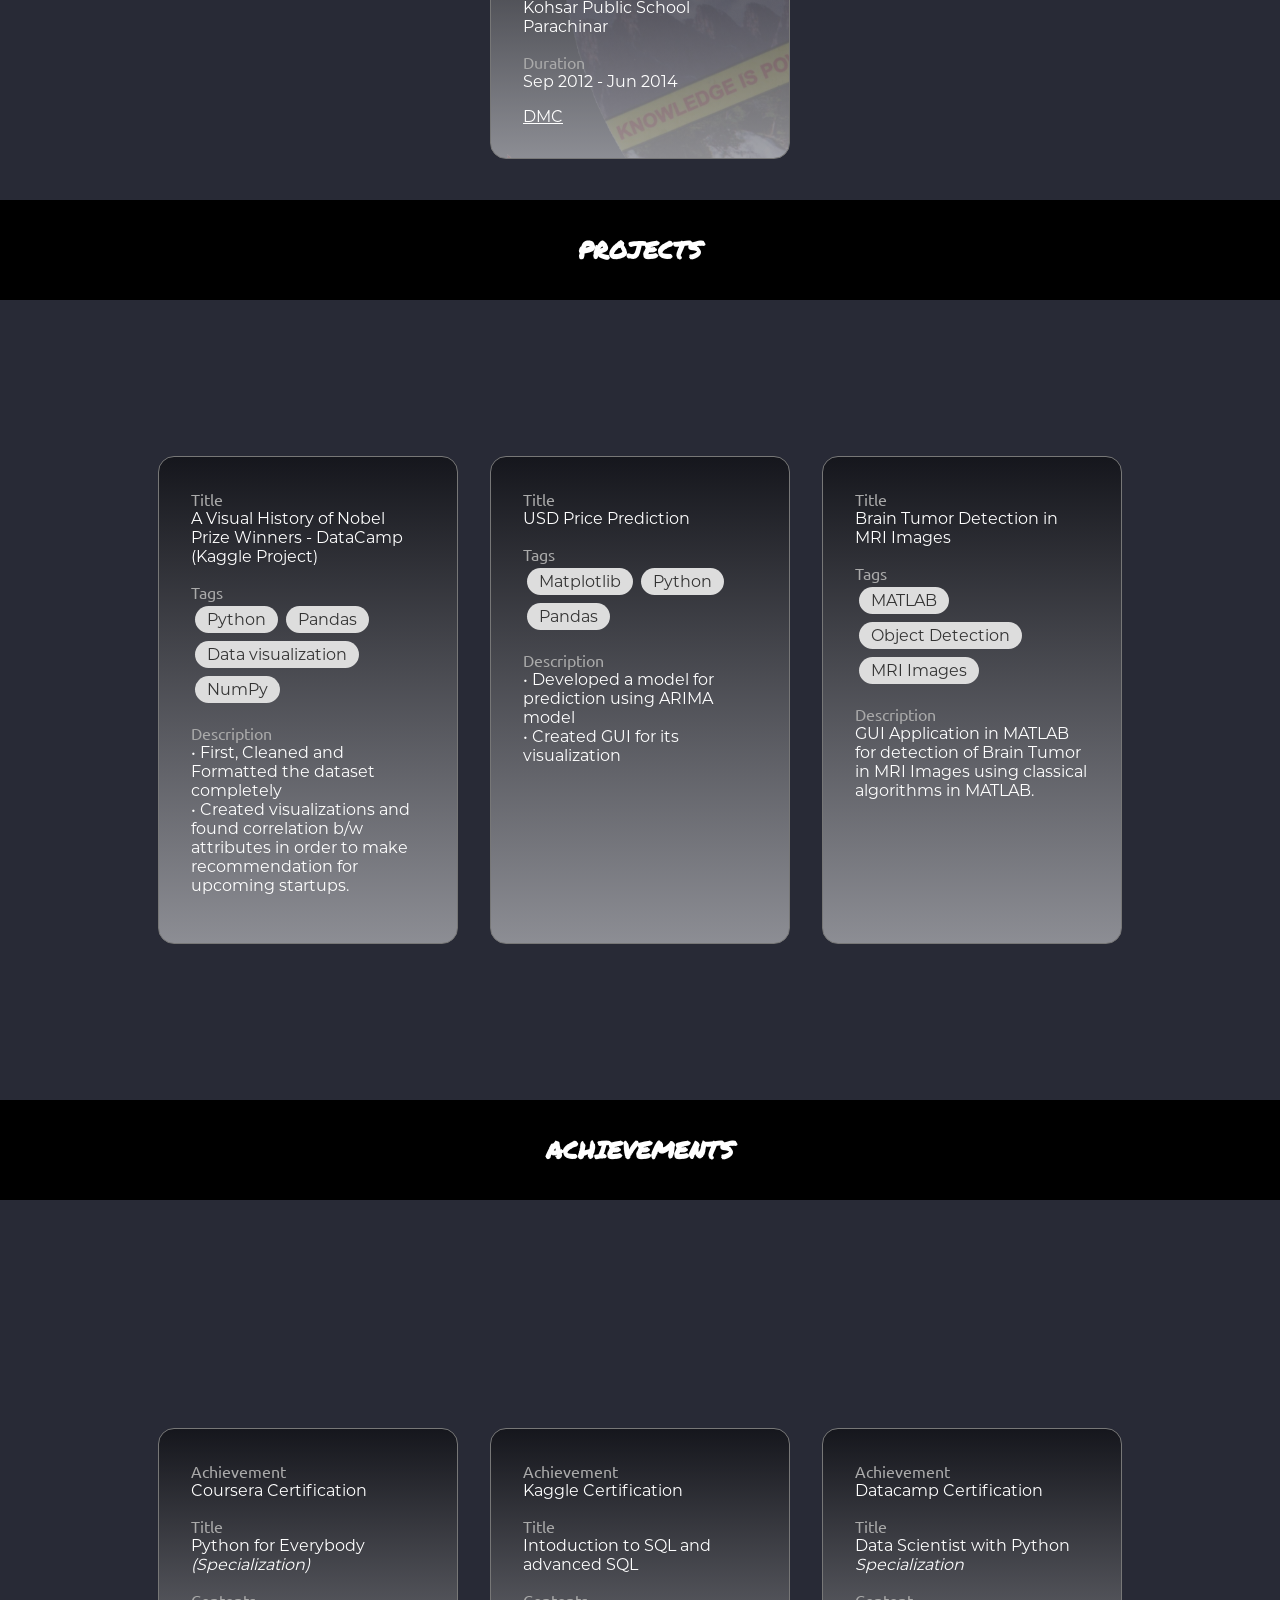
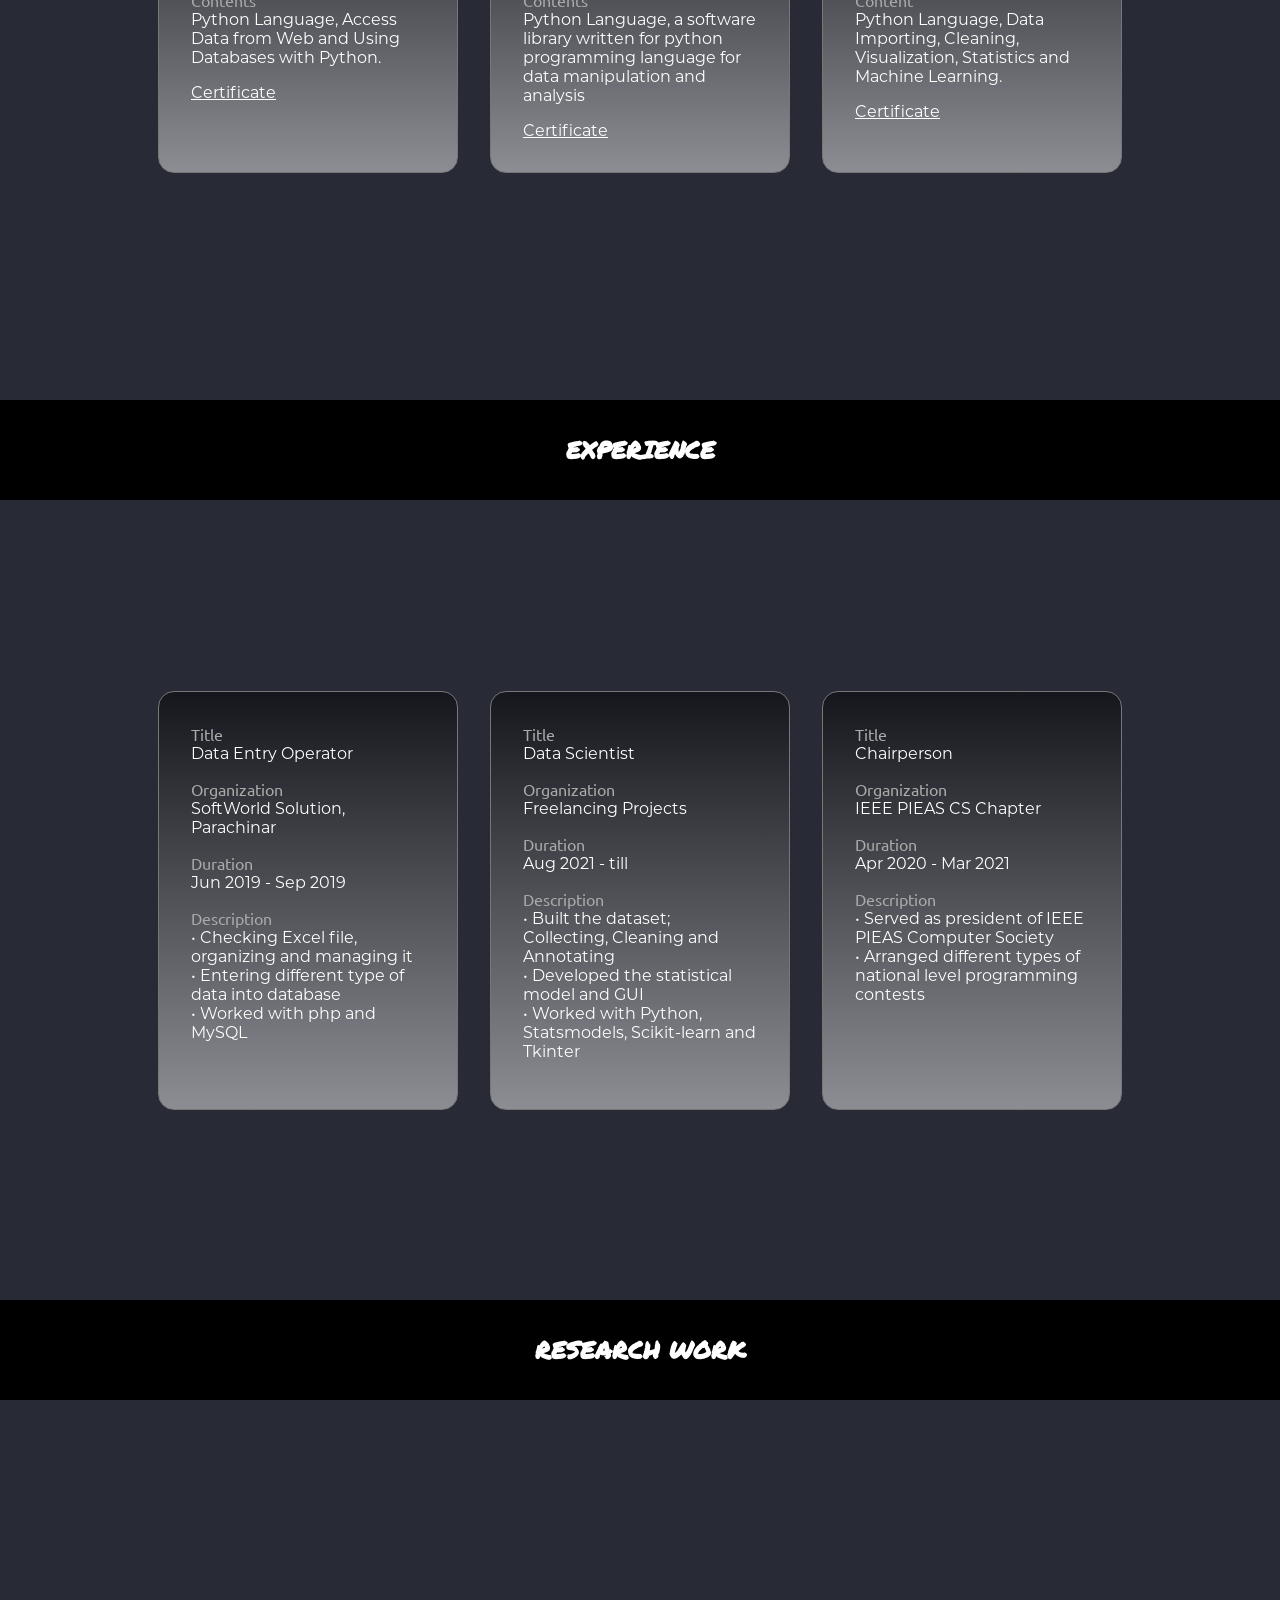
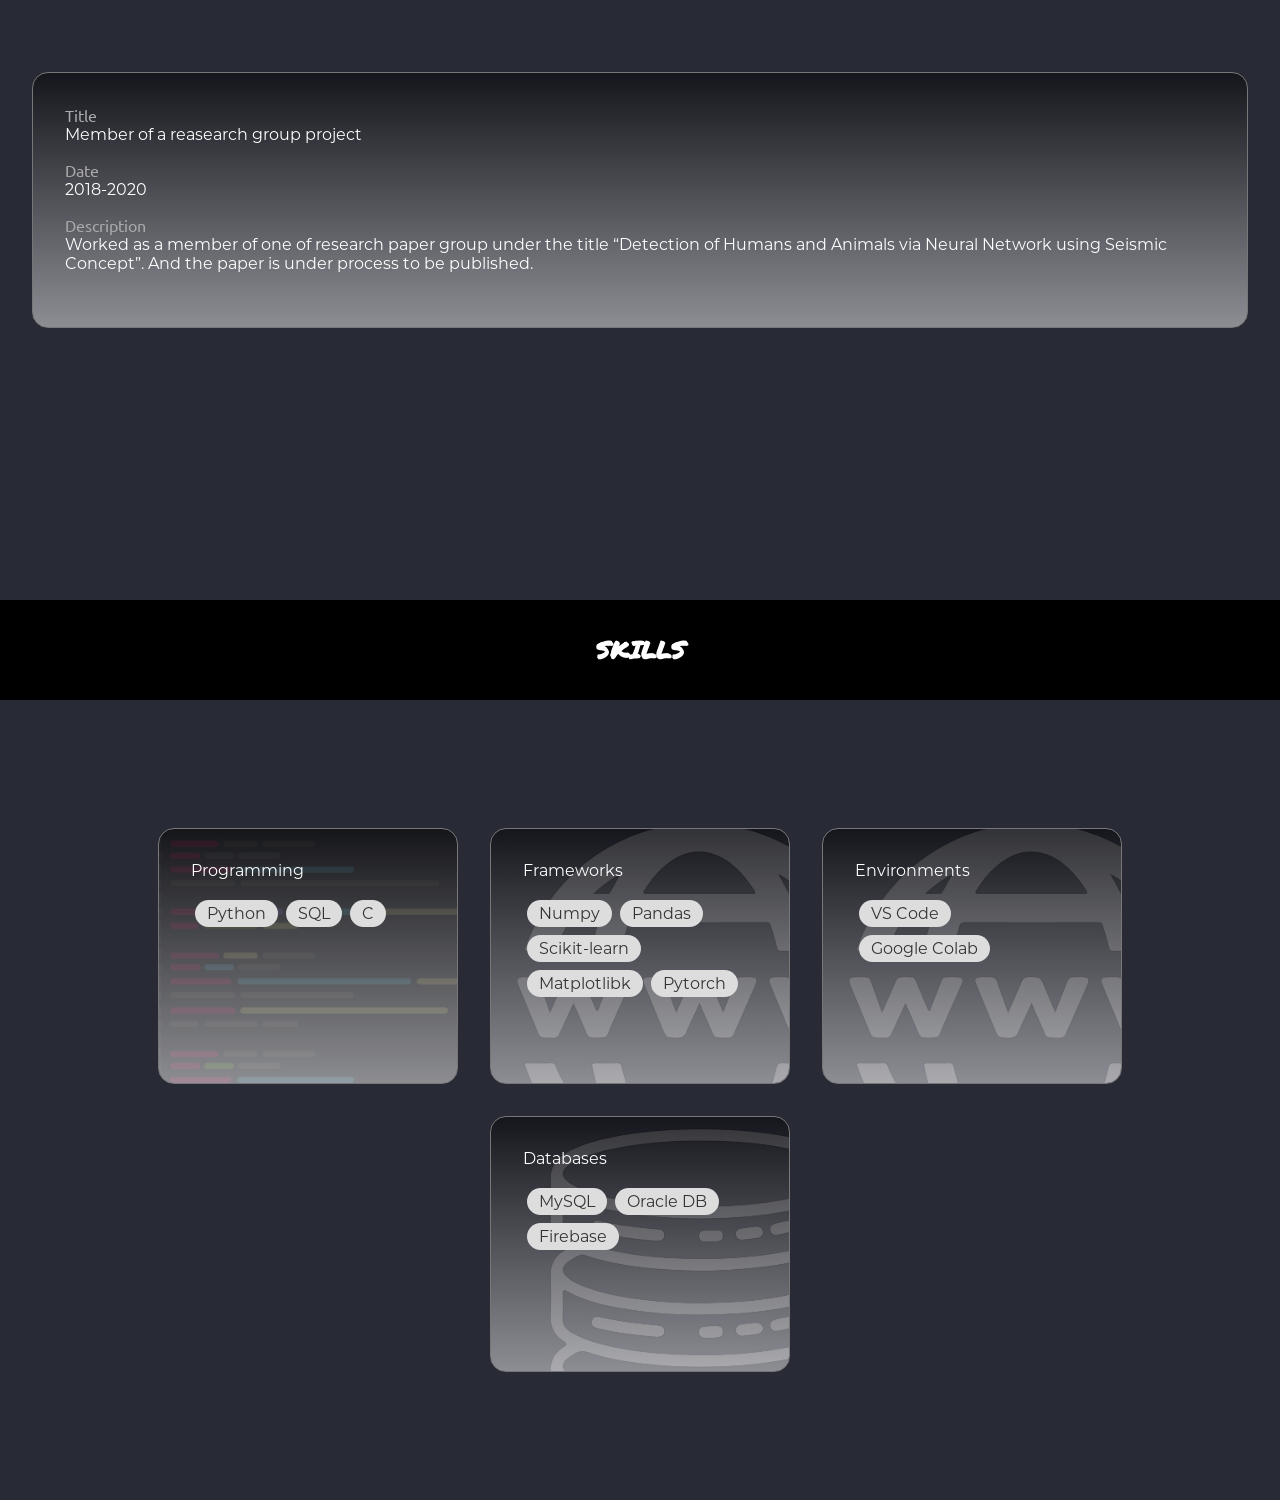
==== commit 23e2a5f5: "Update index.html" ====
--- a/index.html
+++ b/index.html
@@ -51,9 +51,8 @@
         <h1 class="heading">Education</h1>
         <div class="container-all-center">
             <div class="grid-container">
-
-                <div class="card">
-                    <img class="background-image" src="images/logo-university-01.png" alt="University Logo">
+                <div class="card">
+                    <img class="background-image" src="images/uet.jpg" alt="University Logo">
                     <div class="information">
                         <p class="para-style-1">Degree</p>
                         <p class="para-style-2">Masters in Data Science</p>
@@ -67,12 +66,10 @@
                         <p class="para-style-1">Duration</p>
                         <p class="para-style-2">Sep 2023 - Oct 2025</p>
                         <p class="para-style-3">
-                            <a class="underline-link" href="images/certificates/sea-transcript.JPG">Transcript</a>
-                        </p>
-                    </div>
-                </div>
-
-                
+                            <a class="underline-link" href="images/certificates/notavailable">Transcript</a>
+                        </p>
+                    </div>
+                </div>                
                 <div class="card">
                     <img class="background-image" src="images/logo-university-01.png" alt="University Logo">
                     <div class="information">
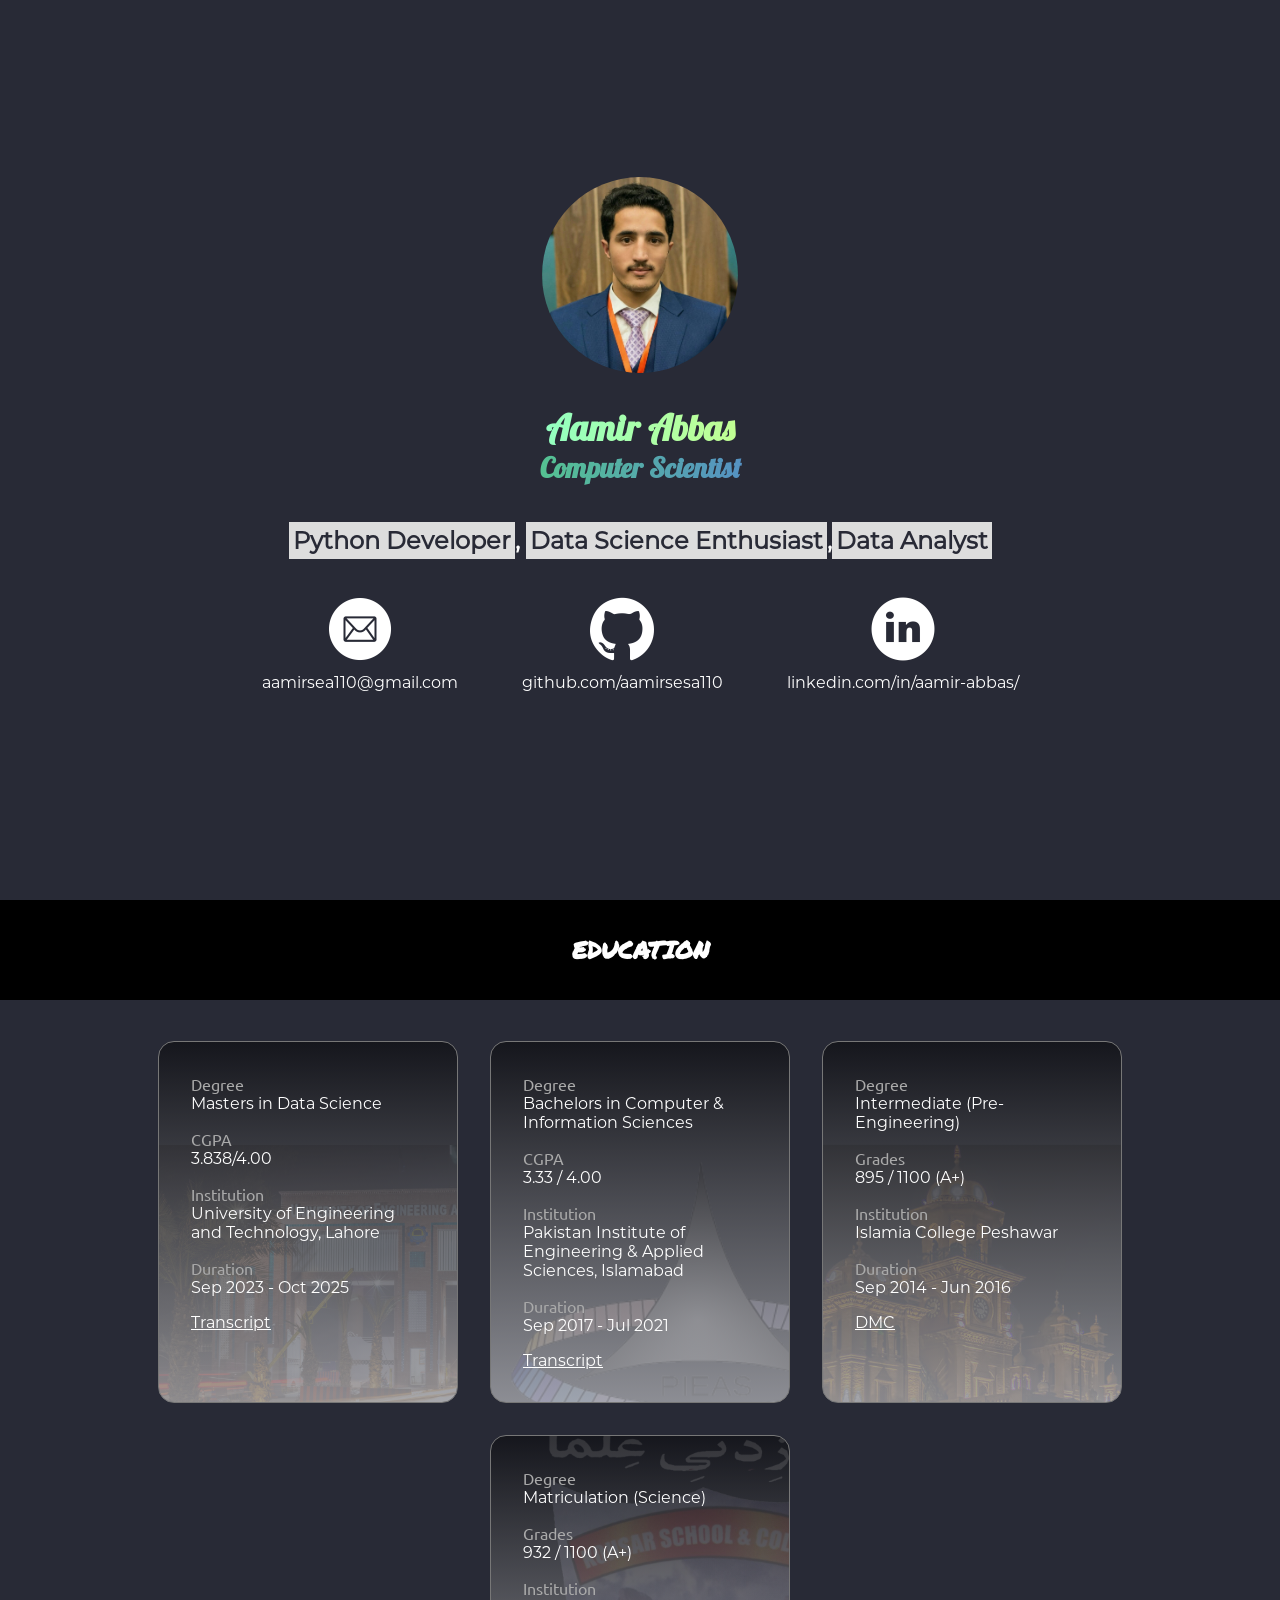
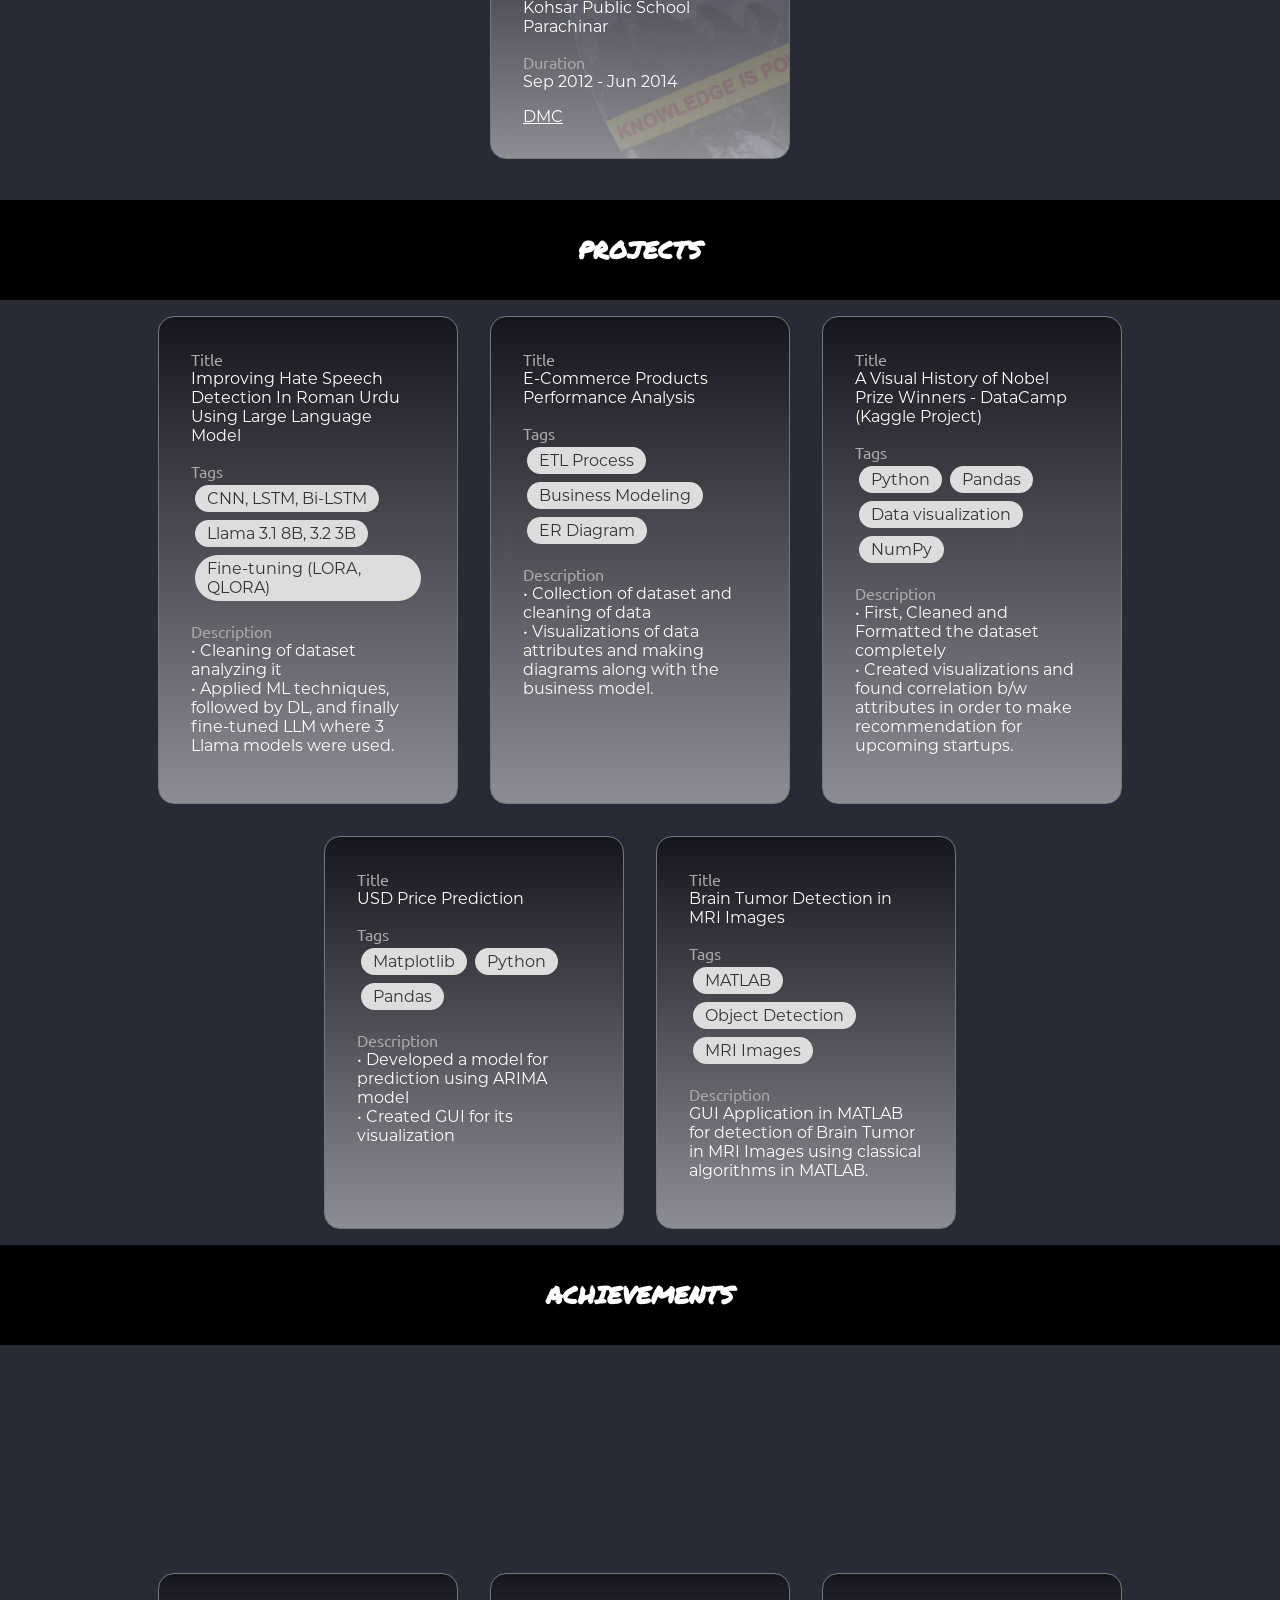
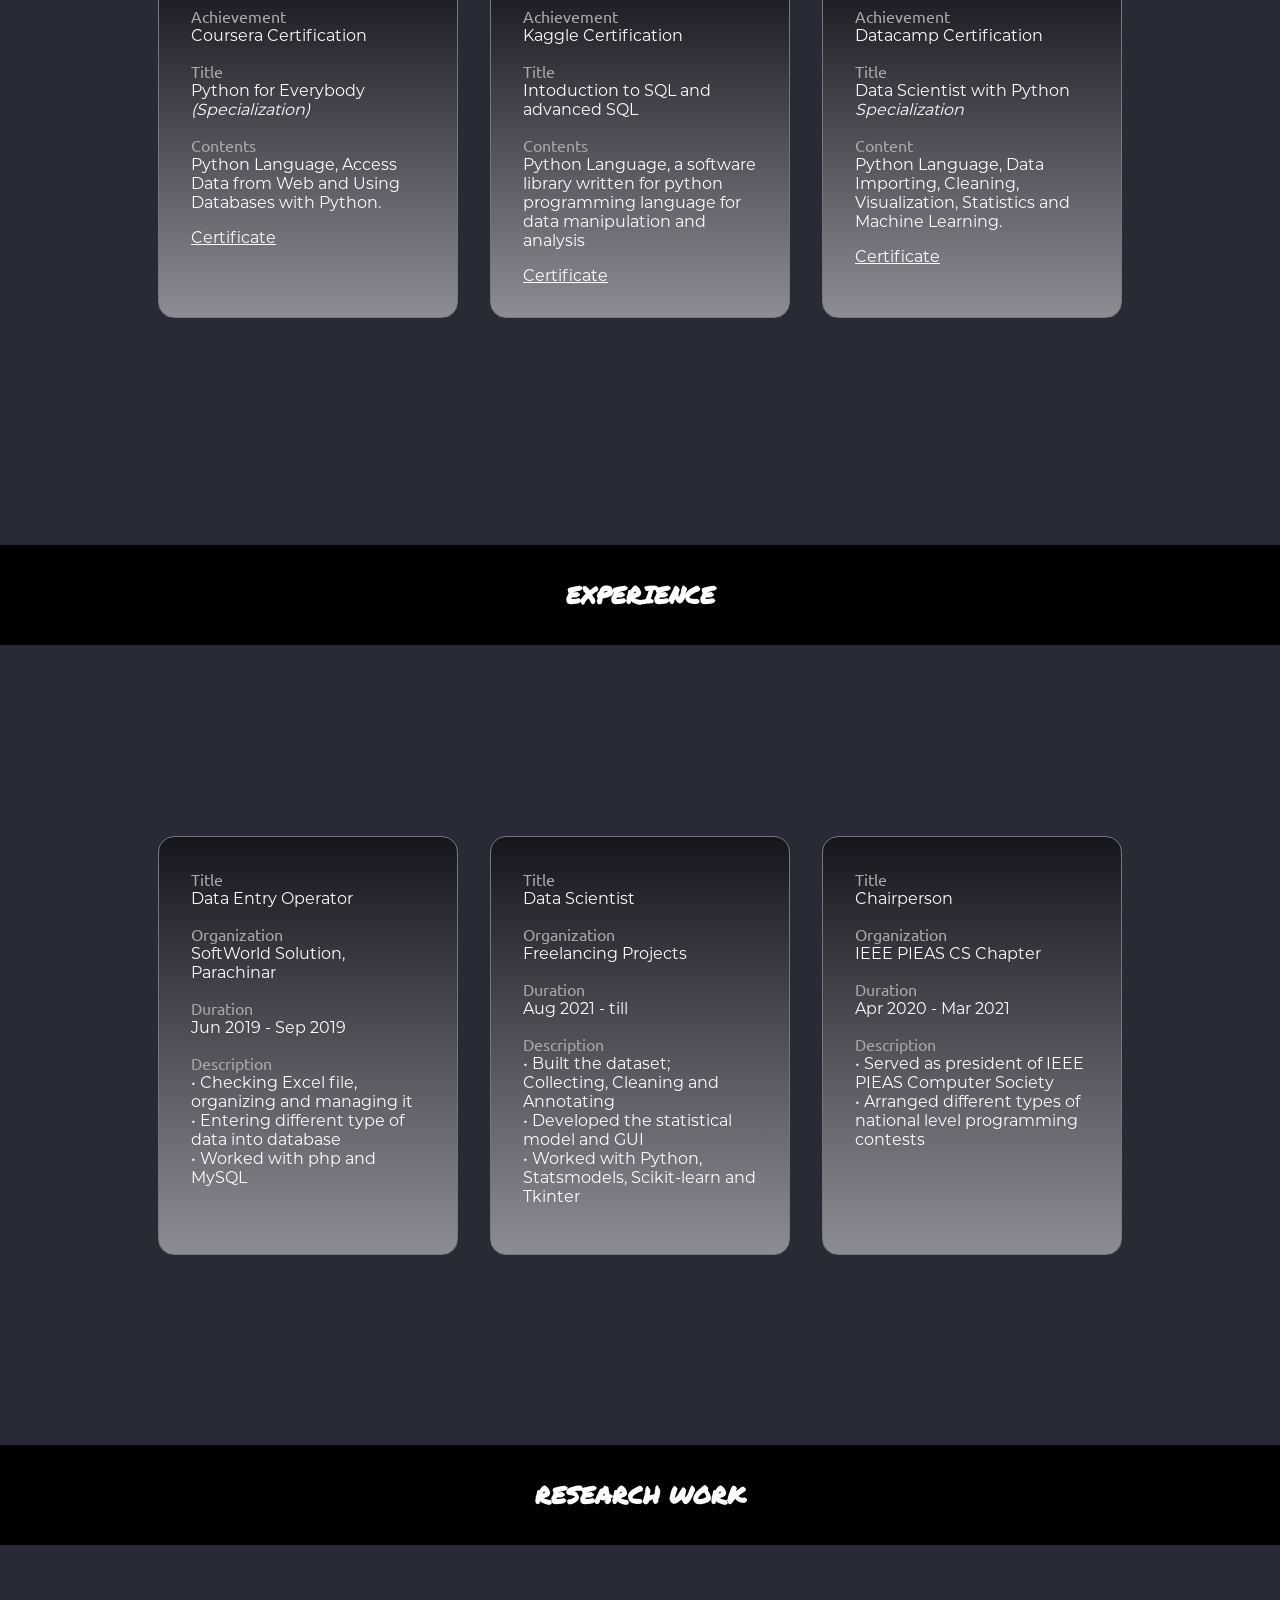
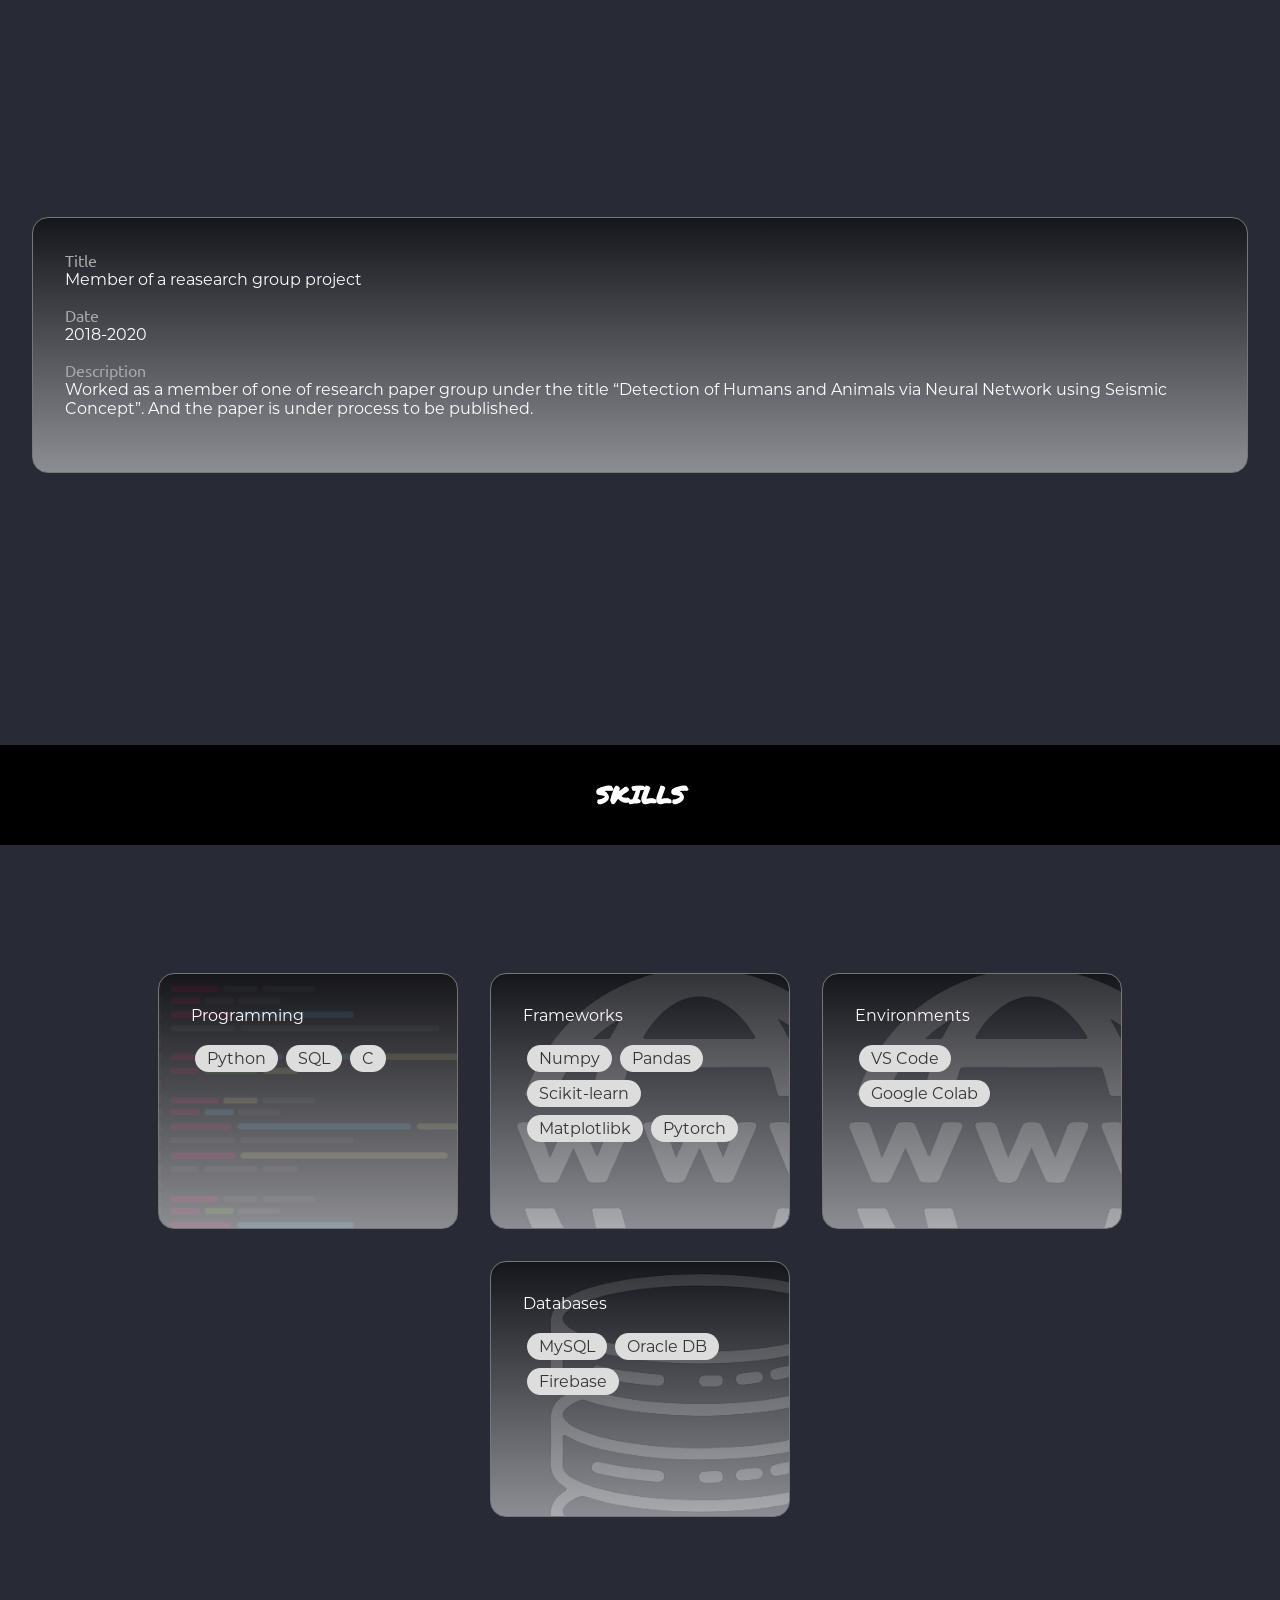
==== commit 9304951e: "Update index.html" ====
--- a/index.html
+++ b/index.html
@@ -137,6 +137,42 @@
                 <div class="card">
                     <div class="information">
                         <p class="para-style-1">Title</p>
+                        <p class="para-style-2">Improving Hate Speech Detection In Roman Urdu Using Large Language Model</p>
+                        <p class="para-style-1">Tags</p>
+                        <p class="para-style-2 tags-container">
+                            <span class="tag">CNN, LSTM, Bi-LSTM</span>
+                            <span class="tag">Llama 3.1 8B, 3.2 3B</span>
+                            <span class="tag">Fine-tuning (LORA, QLORA)</span>
+                        </p>
+                        <p class="para-style-1">Description</p>
+                        <p class="para-style-2">•	Cleaning of dataset analyzing it <br>
+                            •	Applied ML techniques, followed by DL, and finally fine-tuned LLM where 3 Llama models were used.
+                            </p>
+                        <p class="para-style-3">
+                        </p>
+                    </div>
+                </div>
+                <div class="card">
+                    <div class="information">
+                        <p class="para-style-1">Title</p>
+                        <p class="para-style-2">E-Commerce Products Performance Analysis</p>
+                        <p class="para-style-1">Tags</p>
+                        <p class="para-style-2 tags-container">
+                            <span class="tag">ETL Process</span>
+                            <span class="tag">Business Modeling</span>
+                            <span class="tag">ER Diagram</span>
+                        </p>
+                        <p class="para-style-1">Description</p>
+                        <p class="para-style-2">•	Collection of dataset and cleaning of data <br>
+                            •	Visualizations of data attributes and making diagrams along with the business model.
+                            </p>
+                        <p class="para-style-3">
+                        </p>
+                    </div>
+                </div>
+                <div class="card">
+                    <div class="information">
+                        <p class="para-style-1">Title</p>
                         <p class="para-style-2">A Visual History of Nobel Prize Winners - DataCamp (Kaggle Project)</p>
                         <p class="para-style-1">Tags</p>
                         <p class="para-style-2 tags-container">
